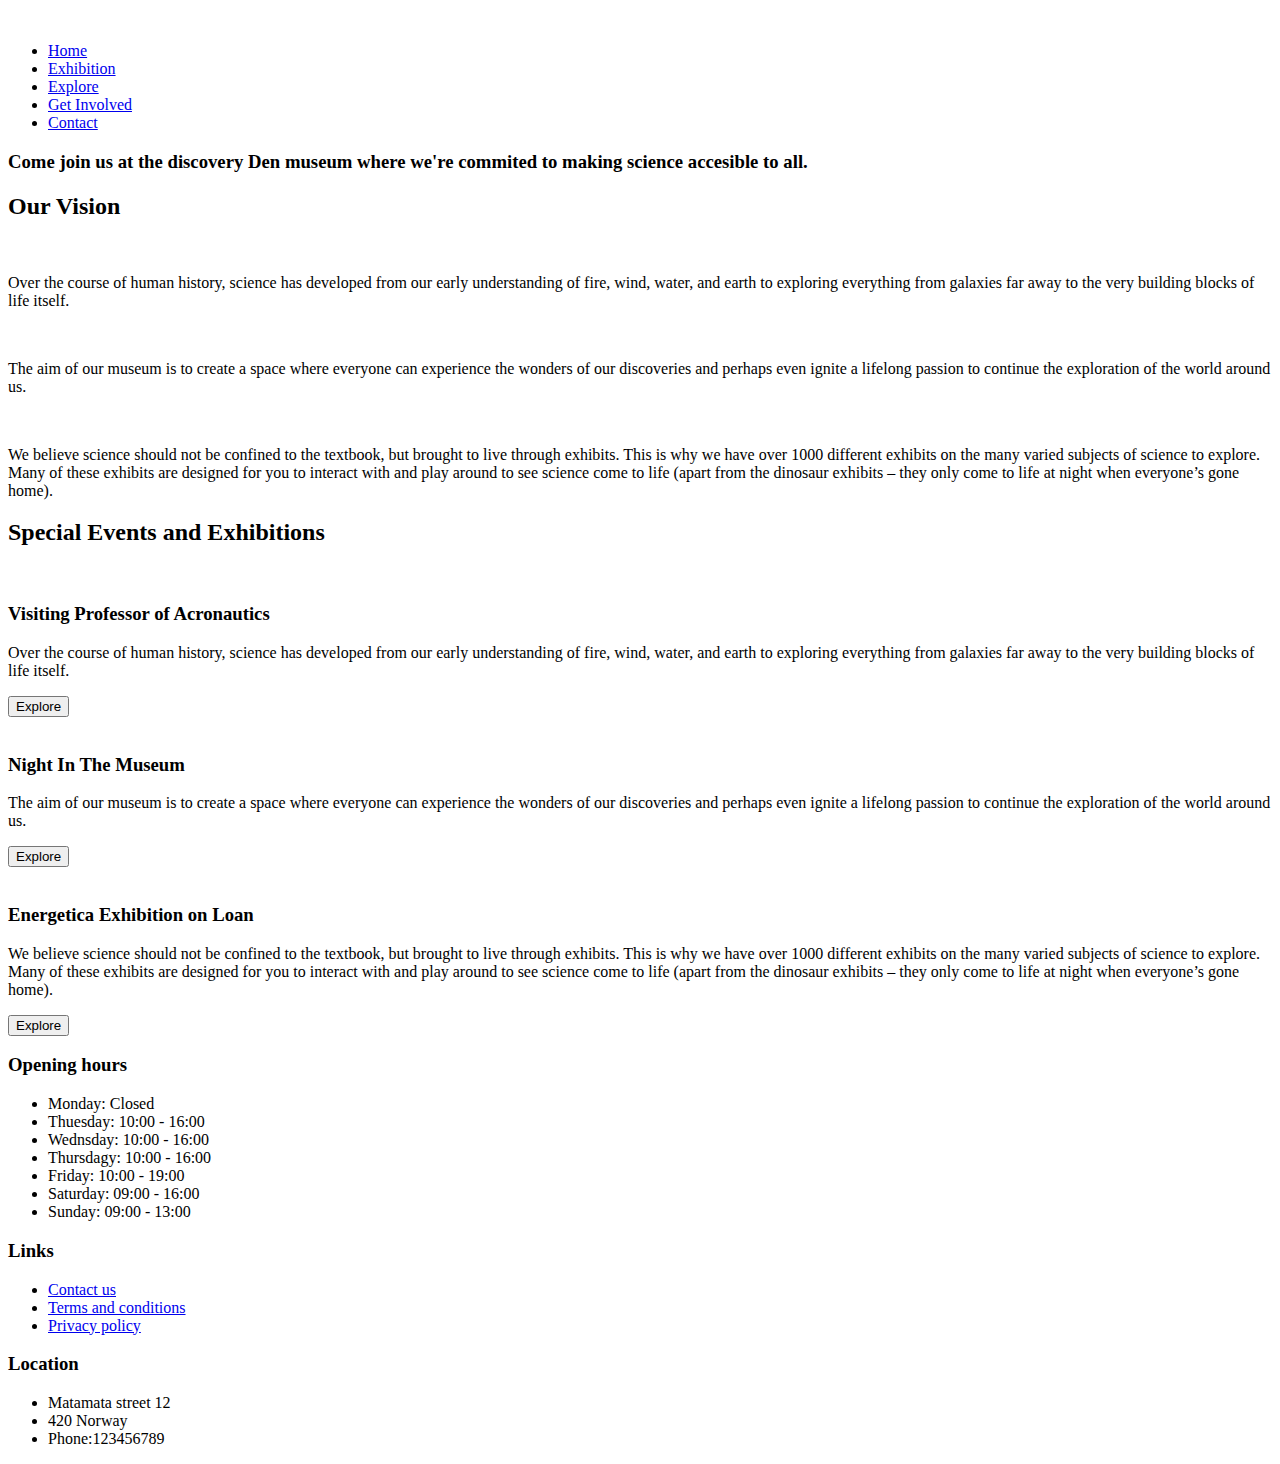
==== index.html @ b6ef4a78 "Commit 2" ====
<!DOCTYPE html>
<html lang="en">
<head>
    <meta charset="UTF-8">
    <meta name="viewport" content="width=device-width, initial-scale=1.0">
    <title>Discovery Den</title>
    <link rel="stylesheet" href="styles.css">
    <script src="https://kit.fontawesome.com/71af401eab.js" crossorigin="anonymous"></script>
</head>
<body>
    <header>
        <img src="" alt="">
        <nav>
            <ul>
                <li><a href="/index.html">Home</a></li>
                <li><a href="/exhibition.html">Exhibition</a></li>
                <li><a href="/explore.html">Explore</a></li>
                <li><a href="/get-involved.html">Get Involved</a></li>
                <li><a href="/contact.html">Contact</a></li>
            </ul>
        </nav>
    </header>

    <main>
        <section class="banner">
            <h3>Come join us at the discovery Den museum where we're commited to making science accesible to all.</h3>
        </section>

        <section class="titles">
            <h2>Our Vision</h2>
        </section>
        
        <article class="content-box1">
            <section class="image container">
                <img src="/images/joe-han-f5AFjRzB3zk-unsplash.jpg" alt="">
            </section>
            <section class="text container">
                <p>Over the course of human history, science has developed from our early understanding of fire, wind, water, and earth to exploring everything from galaxies far away to the very building blocks of life itself.</p>
            </section>
        </article>

        <article class="content-box2">
            <section class="image container">
                <img src="/images/reading-2762010_1280.jpg" alt="">
            </section>
            <section class="text container">
                <p>The aim of our museum is to create a space where everyone can experience the wonders of our discoveries and perhaps even ignite a lifelong passion to continue the exploration of the world around us.</p>
            </section>
        </article>

        <article class="content-box3">
            <section class="image container">
                <img src="/images/toa-heftiba-412579.jpg" alt="">
            </section>
            <section class="text container">
                <p>We believe science should not be confined to the textbook, but brought to live through exhibits. This is why we have over 1000 different exhibits on the many varied subjects of science to explore. Many of these exhibits are designed for you to interact with and play around to see science come to life (apart from the dinosaur exhibits – they only come to life at night when everyone’s gone home).</p>
            </section>
        </article>

        <section class="titles1">
            <h2>Special Events and Exhibitions</h2>
        </section>

        <article class="content-box4">
            <section class="image container">
                <img src="/images/luke-ellis-craven-400722.jpg" alt="">
            </section>
            <h3>Visiting Professor of Acronautics</h3>
            <section class="text container">
                <p>Over the course of human history, science has developed from our early understanding of fire, wind, water, and earth to exploring everything from galaxies far away to the very building blocks of life itself.</p>
            </section>
            <button class="explore-button">Explore</button>
        </article>

        <article class="content-box5">
            <section class="image container">
                <img src="/images/roberto-nickson-396152.jpg" alt="">
            </section>
            <h3>Night In The Museum</h3>
            <section class="text container">
                <p>The aim of our museum is to create a space where everyone can experience the wonders of our discoveries and perhaps even ignite a lifelong passion to continue the exploration of the world around us.</p>
            </section>
            <button class="explore-button">Explore</button>
        </article>

        <article class="content-box6">
            <section class="image container">
                <img src="/images/solstice-hannan-MKkA2KweNM0-unsplash.jpg" alt="">
            </section>
            <h3>Energetica Exhibition on Loan</h3>
            <section class="text container">
                <p>We believe science should not be confined to the textbook, but brought to live through exhibits. This is why we have over 1000 different exhibits on the many varied subjects of science to explore. Many of these exhibits are designed for you to interact with and play around to see science come to life (apart from the dinosaur exhibits – they only come to life at night when everyone’s gone home).</p>
            </section>
            <button class="explore-button">Explore</button>
        </article>
    </main>
    
    <footer>
        <section class="hours">
            <h3>Opening hours</h3>
            <ul>
                <li>Monday: Closed</li>
                <li>Thuesday: 10:00 - 16:00</li>
                <li>Wednsday: 10:00 - 16:00</li>
                <li>Thursdagy: 10:00 - 16:00</li>
                <li>Friday: 10:00 - 19:00</li>
                <li>Saturday: 09:00 - 16:00</li>
                <li>Sunday: 09:00 - 13:00</li>
            </ul>
        </section>

        <section class="links">
            <h3>Links</h3>
            <ul>
                <li><a href="contact.html">Contact us</a></li>
                <li><a href="terms.html">Terms and conditions</a></li>
                <li><a href="privacy.html">Privacy policy</a></li>
            </ul>
        </section>

        <section class="location">
            <h3>Location</h3>
            <ul>
                <li>Matamata street 12</li>
                <li>420 Norway</li>
                <li>Phone:123456789</li>
            </ul>
        </section>
    </footer>
</body>
</html>
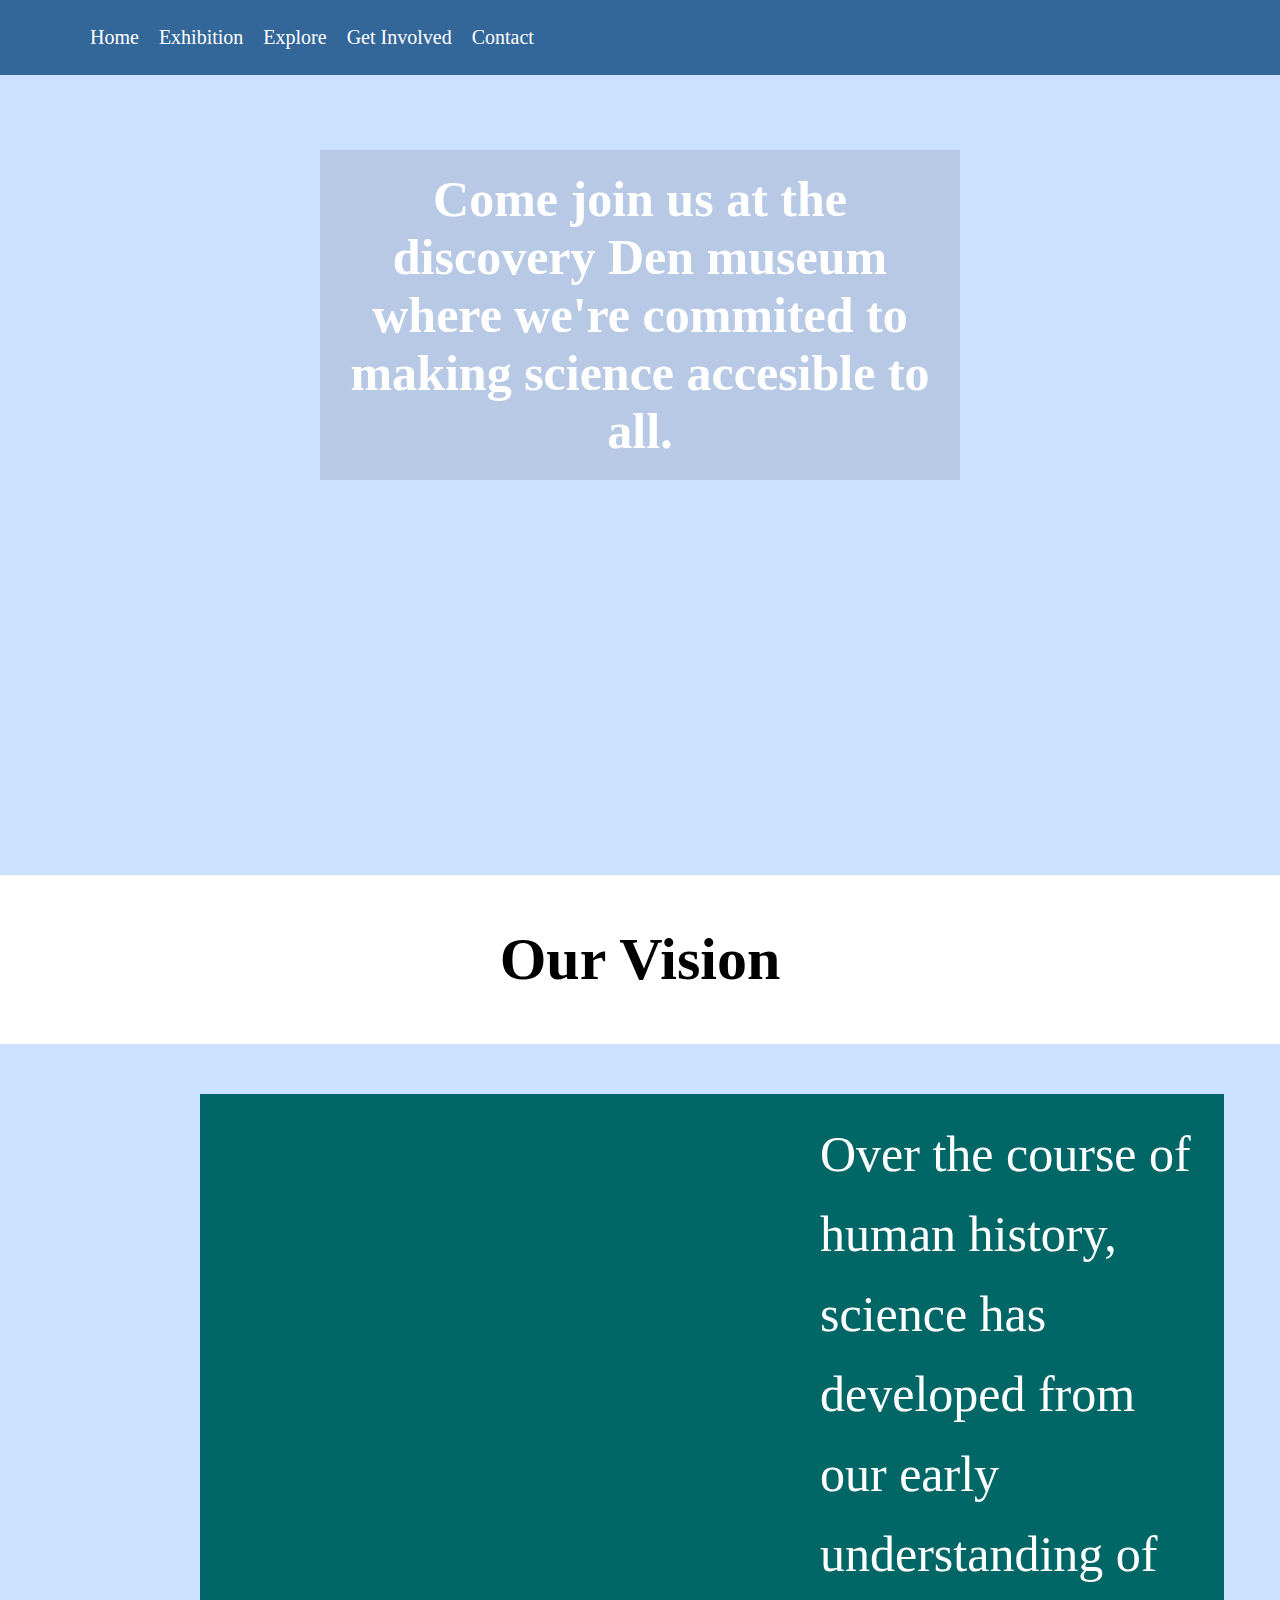
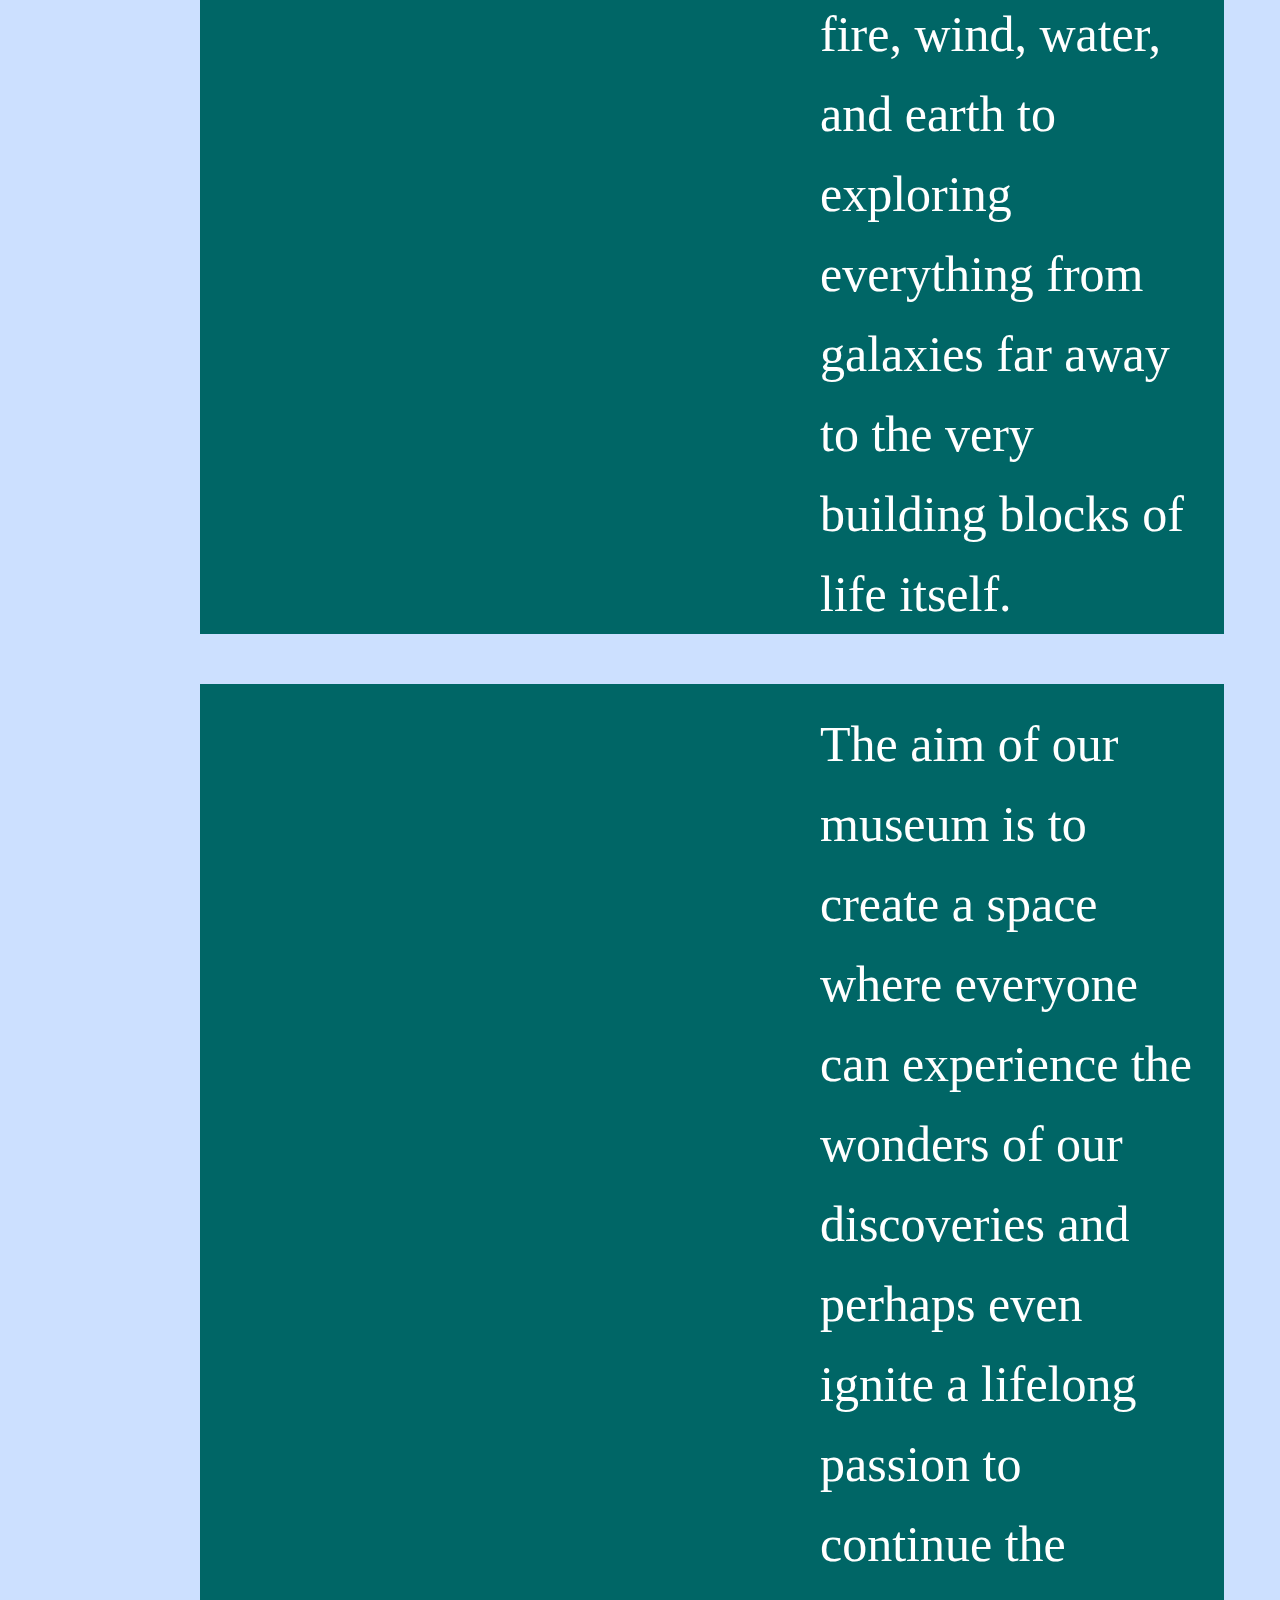
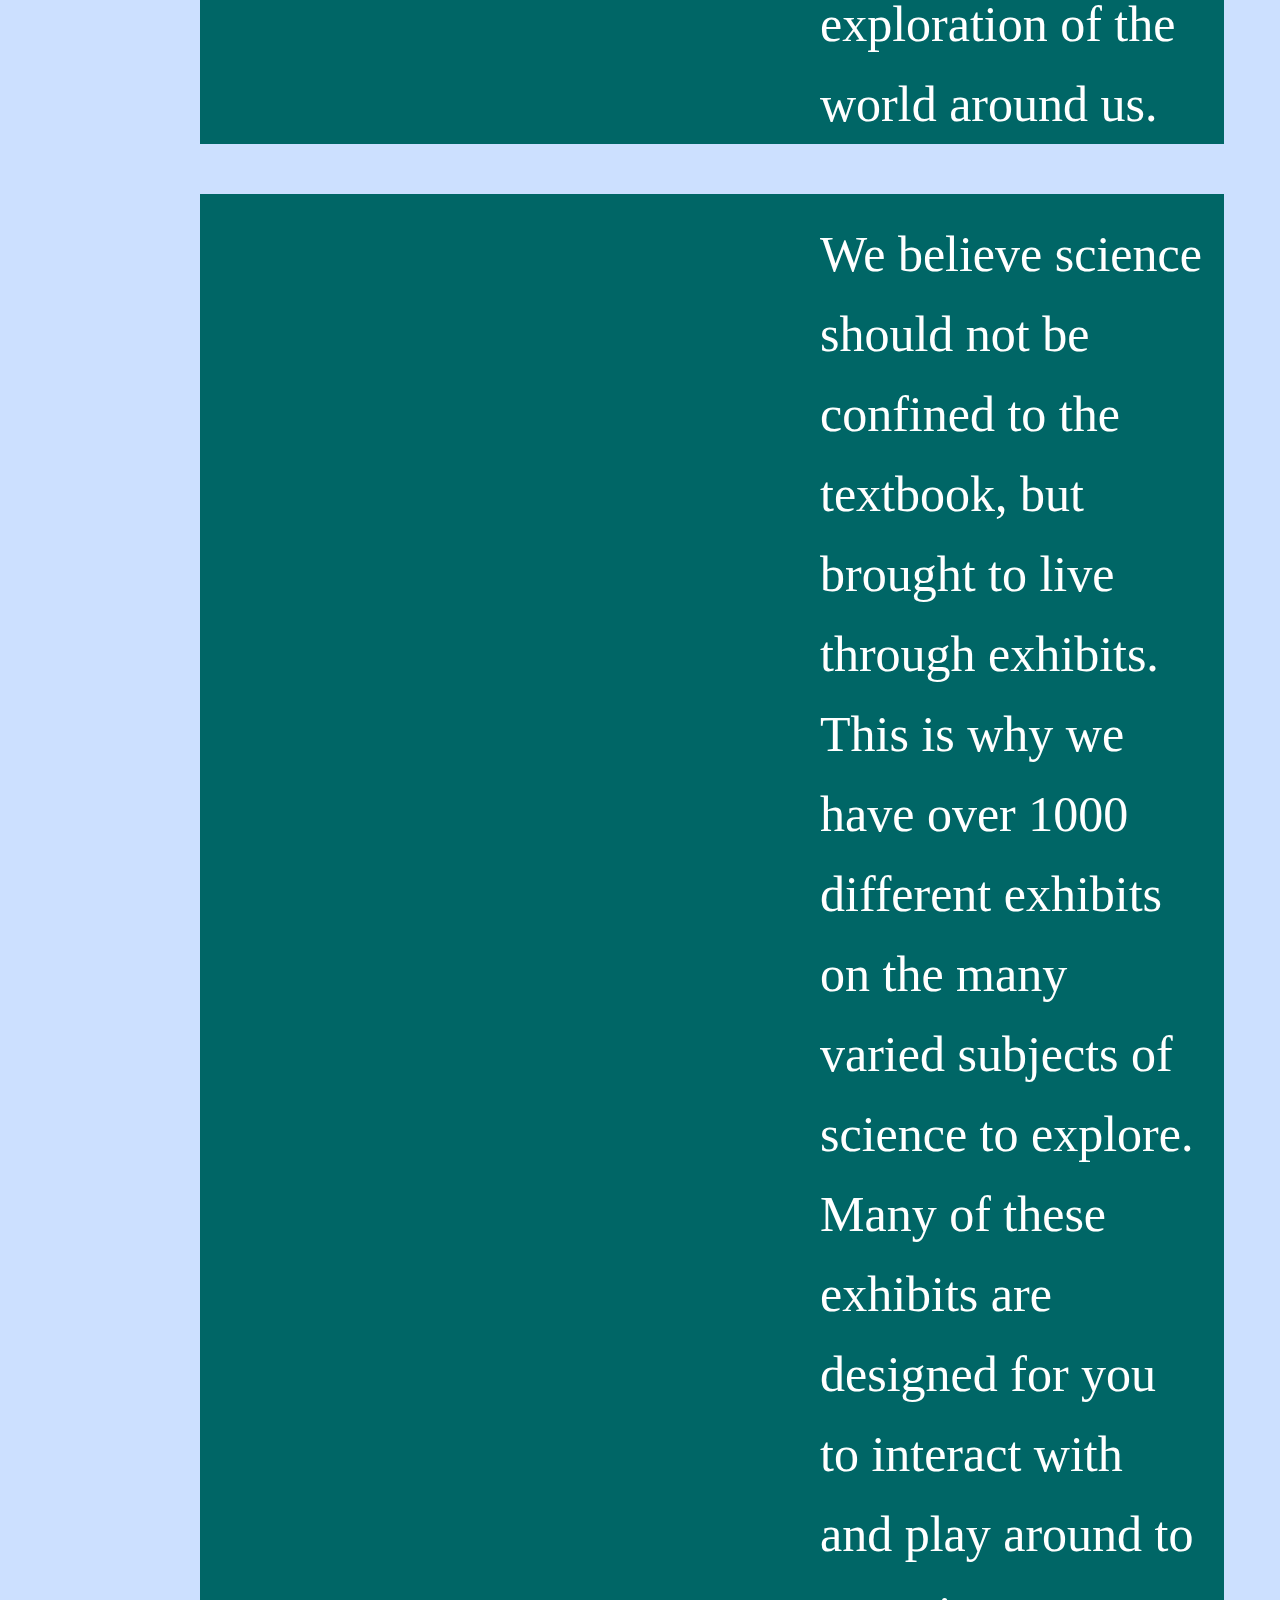
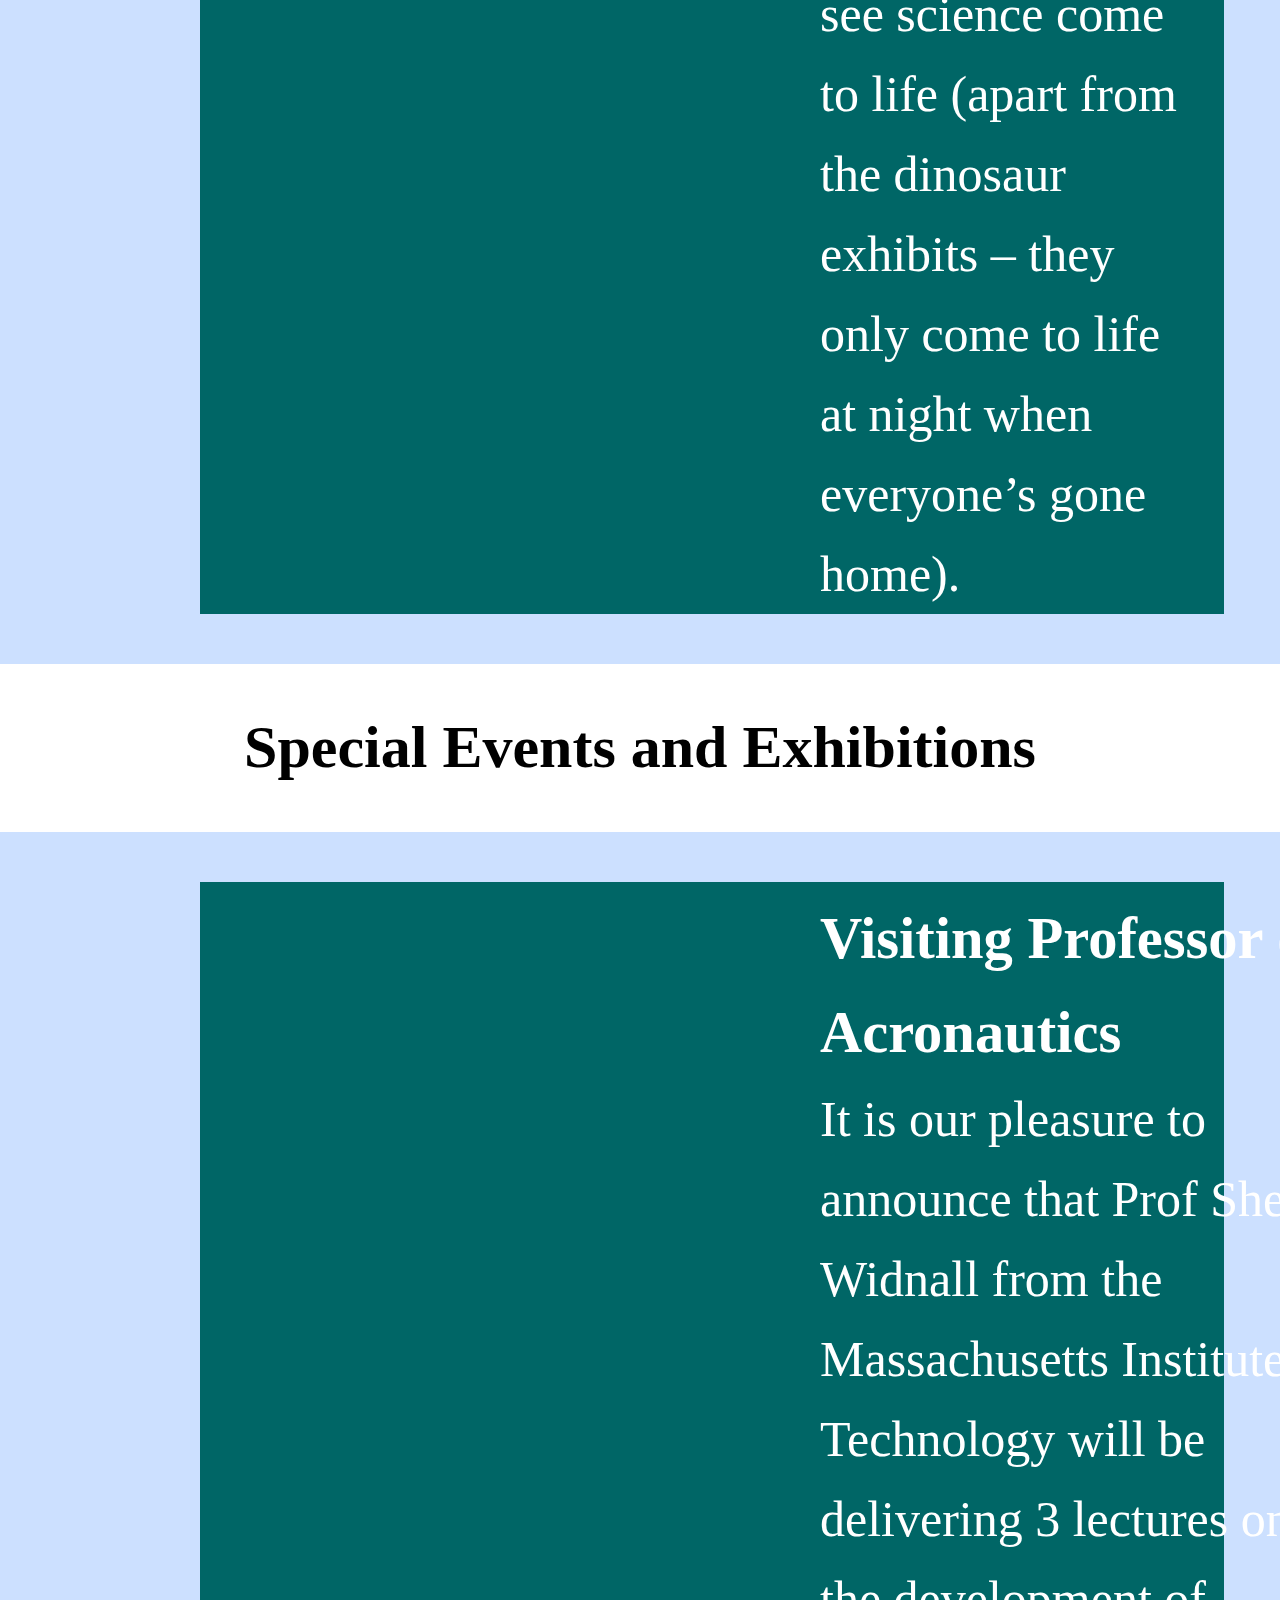
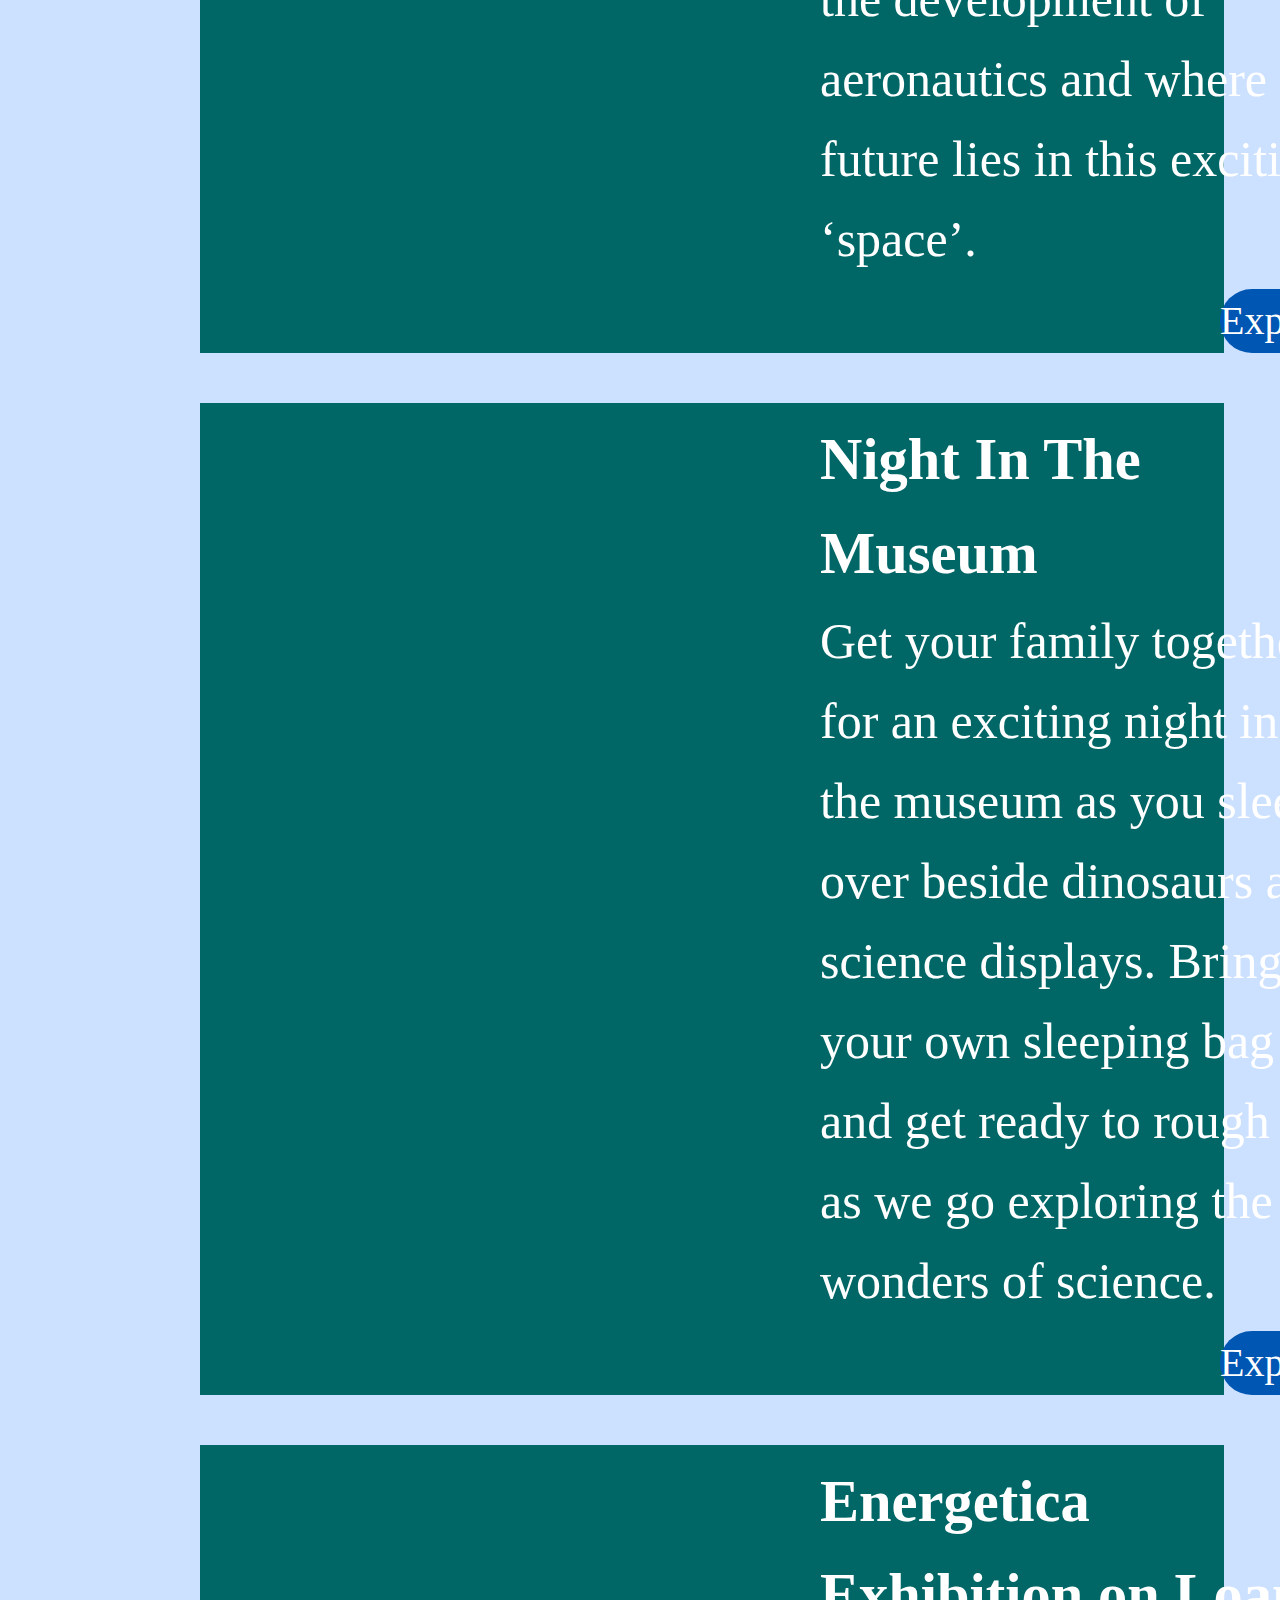
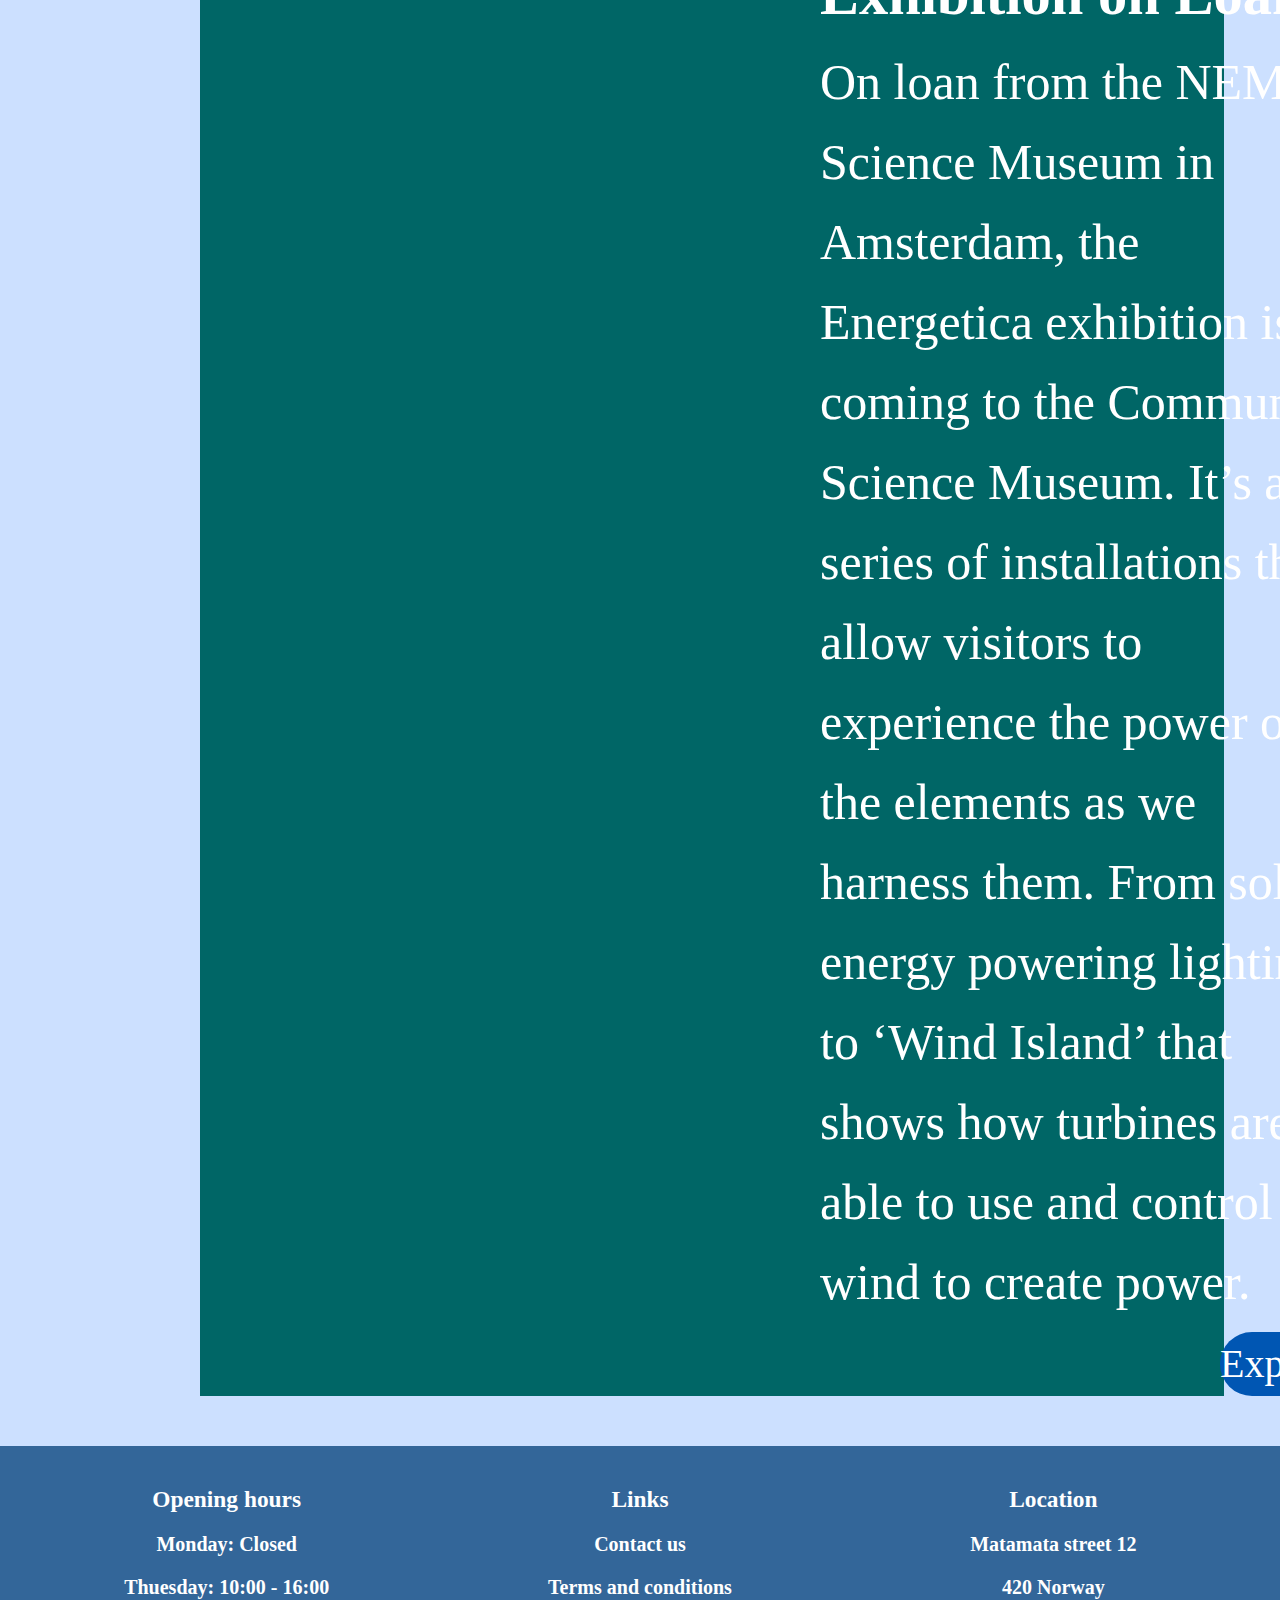
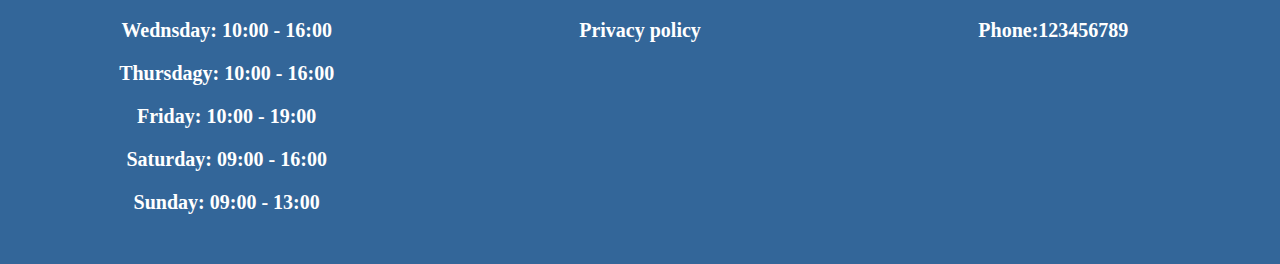
==== commit 618e7eb4: "sixth" ====
--- a/index.html
+++ b/index.html
@@ -9,7 +9,9 @@
 </head>
 <body>
     <header>
-        <img src="" alt="">
+        <div class="logo">
+            <img src="/images/Logo.png" alt="">
+        </div>
         <nav>
             <ul>
                 <li><a href="/index.html">Home</a></li>
@@ -23,108 +25,106 @@
 
     <main>
         <section class="banner">
-            <h3>Come join us at the discovery Den museum where we're commited to making science accesible to all.</h3>
+            <div class="banner-content">
+                <h1>Come join us at the discovery Den museum where we're commited to making science accesible to all.</h1>
+            </div>
+        </section>
+        
+        <section class="titles">
+        <h2>Our Vision</h2>
         </section>
 
-        <section class="titles">
-            <h2>Our Vision</h2>
-        </section>
-        
-        <article class="content-box1">
-            <section class="image container">
+        <article class="content-box">
+            <section class="image-container">
                 <img src="/images/joe-han-f5AFjRzB3zk-unsplash.jpg" alt="">
             </section>
-            <section class="text container">
+            <section class="text-container vision">
                 <p>Over the course of human history, science has developed from our early understanding of fire, wind, water, and earth to exploring everything from galaxies far away to the very building blocks of life itself.</p>
             </section>
         </article>
 
-        <article class="content-box2">
-            <section class="image container">
+        <article class="content-box">
+            <section class="image-container">
                 <img src="/images/reading-2762010_1280.jpg" alt="">
             </section>
-            <section class="text container">
+            <section class="text-container vision">
                 <p>The aim of our museum is to create a space where everyone can experience the wonders of our discoveries and perhaps even ignite a lifelong passion to continue the exploration of the world around us.</p>
             </section>
         </article>
 
-        <article class="content-box3">
-            <section class="image container">
+        <article class="content-box">
+            <section class="image-container">
                 <img src="/images/toa-heftiba-412579.jpg" alt="">
             </section>
-            <section class="text container">
+            <section class="text-container vision">
                 <p>We believe science should not be confined to the textbook, but brought to live through exhibits. This is why we have over 1000 different exhibits on the many varied subjects of science to explore. Many of these exhibits are designed for you to interact with and play around to see science come to life (apart from the dinosaur exhibits – they only come to life at night when everyone’s gone home).</p>
             </section>
         </article>
 
-        <section class="titles1">
+        <section class="titles">
             <h2>Special Events and Exhibitions</h2>
         </section>
 
-        <article class="content-box4">
-            <section class="image container">
+        <article class="content-box">
+            <section class="image-container">
                 <img src="/images/luke-ellis-craven-400722.jpg" alt="">
             </section>
-            <h3>Visiting Professor of Acronautics</h3>
-            <section class="text container">
-                <p>Over the course of human history, science has developed from our early understanding of fire, wind, water, and earth to exploring everything from galaxies far away to the very building blocks of life itself.</p>
+            <section class="text-container">
+                <h3>Visiting Professor of Acronautics</h3>
+                <p>It is our pleasure to announce that Prof Sheila Widnall from the Massachusetts Institute of Technology will be delivering 3 lectures on the development of aeronautics and where the future lies in this exciting ‘space’.</p>
+                <a href="/exhibition.html" class="explore-button">Explore</a>
             </section>
-            <button class="explore-button">Explore</button>
         </article>
 
-        <article class="content-box5">
-            <section class="image container">
+        <article class="content-box">
+            <section class="image-container">
                 <img src="/images/roberto-nickson-396152.jpg" alt="">
             </section>
-            <h3>Night In The Museum</h3>
-            <section class="text container">
-                <p>The aim of our museum is to create a space where everyone can experience the wonders of our discoveries and perhaps even ignite a lifelong passion to continue the exploration of the world around us.</p>
+            <section class="text-container">
+                <h3>Night In The Museum</h3>
+                <p>Get your family together for an exciting night in the museum as you sleep over beside dinosaurs and science displays. Bring your own sleeping bag and get ready to rough it as we go exploring the wonders of science.</p>
+                <a href="/exhibition.html" class="explore-button">Explore</a>
             </section>
-            <button class="explore-button">Explore</button>
         </article>
 
-        <article class="content-box6">
-            <section class="image container">
+        <article class="content-box">
+            <section class="image-container">
                 <img src="/images/solstice-hannan-MKkA2KweNM0-unsplash.jpg" alt="">
             </section>
-            <h3>Energetica Exhibition on Loan</h3>
-            <section class="text container">
-                <p>We believe science should not be confined to the textbook, but brought to live through exhibits. This is why we have over 1000 different exhibits on the many varied subjects of science to explore. Many of these exhibits are designed for you to interact with and play around to see science come to life (apart from the dinosaur exhibits – they only come to life at night when everyone’s gone home).</p>
+            <section class="text-container">
+                <h3>Energetica Exhibition on Loan</h3>
+                <p>On loan from the NEMO Science Museum in Amsterdam, the Energetica exhibition is coming to the Community Science Museum. It’s a series of installations that allow visitors to experience the power of the elements as we harness them. From solar energy powering lighting, to ‘Wind Island’ that shows how turbines are able to use and control wind to create power.</p>
+                <a href="/exhibition.html" class="explore-button">Explore</a>
             </section>
-            <button class="explore-button">Explore</button>
         </article>
     </main>
     
     <footer>
-        <section class="hours">
-            <h3>Opening hours</h3>
-            <ul>
-                <li>Monday: Closed</li>
-                <li>Thuesday: 10:00 - 16:00</li>
-                <li>Wednsday: 10:00 - 16:00</li>
-                <li>Thursdagy: 10:00 - 16:00</li>
-                <li>Friday: 10:00 - 19:00</li>
-                <li>Saturday: 09:00 - 16:00</li>
-                <li>Sunday: 09:00 - 13:00</li>
-            </ul>
-        </section>
-
-        <section class="links">
-            <h3>Links</h3>
-            <ul>
-                <li><a href="contact.html">Contact us</a></li>
-                <li><a href="terms.html">Terms and conditions</a></li>
-                <li><a href="privacy.html">Privacy policy</a></li>
-            </ul>
-        </section>
-
-        <section class="location">
-            <h3>Location</h3>
-            <ul>
-                <li>Matamata street 12</li>
-                <li>420 Norway</li>
-                <li>Phone:123456789</li>
-            </ul>
+        <section class="footer-container">
+            <div class="hours">
+                <h3>Opening hours</h3>
+                <p>Monday: Closed</p>
+                <p>Thuesday: 10:00 - 16:00</p>
+                <p>Wednsday: 10:00 - 16:00</p>
+                <p>Thursdagy: 10:00 - 16:00</p>
+                <p>Friday: 10:00 - 19:00</p>
+                <p>Saturday: 09:00 - 16:00</p>
+                <p>Sunday: 09:00 - 13:00</p>
+            </div>
+            <div class="links">
+                <h3>Links</h3>
+                <ul>
+                    <li><a href="contact.html">Contact us</a></li>
+                    <li><a href="terms.html">Terms and conditions</a></li>
+                    <li><a href="privacy.html">Privacy policy</a></li>
+                </ul>
+            </div>
+            <div class="location">
+                <h3>Location</h3>
+                <p>Matamata street 12</p>
+                <p>420 Norway</p>
+                <p>Phone:123456789</p>
+            </div>
         </section>
     </footer>
 </body>
--- a/styles.css
+++ b/styles.css
@@ -0,0 +1,109 @@
+@import url(/header.css);
+@import url(footer.css);
+body {
+    margin: 0;
+    background-color: #CCE0FF;
+}
+
+.banner { 
+    position: relative;
+    background-image: url(/images/exhibition-1863344_1920.jpg);
+    height: 800px;
+    background-size: cover;
+    color: white;
+    text-align: center;
+    background-position: 0 30%;
+}
+
+.banner-content {
+    position: absolute;
+    top: 30%;
+    left: 50%;
+    transform: translate(-50%, -50%);
+    padding: 20px;
+    background-color: rgba(0, 0, 0, 0.1);
+    max-width: 50%;
+}
+
+.banner-content h1 {
+    font-size: 50px;
+    margin: 0;
+}
+
+.titles {
+    display: flex;
+    justify-content: center;
+    background-color: white;
+    color: black;
+    text-align: center;
+    width: 100%;
+    font-size: 40px;
+    margin-bottom: 50px;
+}
+
+.content-box {
+    display: flex;
+    align-items: stretch;
+    margin-bottom: 20px;
+    max-width: 80%;
+    background-color: #006666;
+    margin-left: 200px;
+    margin-bottom: 50px;
+}
+
+.image-container img {
+    display: flex; 
+    flex: 0 0 30%; 
+    width: 500px;
+    height: auto;
+}
+
+.text-container {
+    display: flex;
+    flex-direction: column;
+    padding: 0 20px;
+    font-size: 50px;
+    width: 50%;
+    margin-left: 100px;
+    line-height: 1.6;
+    color: white;
+}
+
+.text-container p {
+    margin: 0;
+}
+
+h3 {
+    margin: 0;
+    margin-top: 10px;
+}
+
+.text-container:last-of-type {
+    width: 80%;
+}
+
+
+
+.vision {
+    margin-top: 20px;
+}
+
+.explore-button {
+    margin-left: 400px;
+    margin-top: 10px;
+    width: 20%;
+    font-size: 40px;
+    text-align: center;
+    color: white;
+    background-color: #0056b3;
+    border: none;
+    border-radius: 50px;
+    cursor: pointer;
+    transition: background-color 0.3s ease;
+    text-decoration: none;
+}
+
+.explore-button:hover {
+    background-color: #0760d4;
+}
+
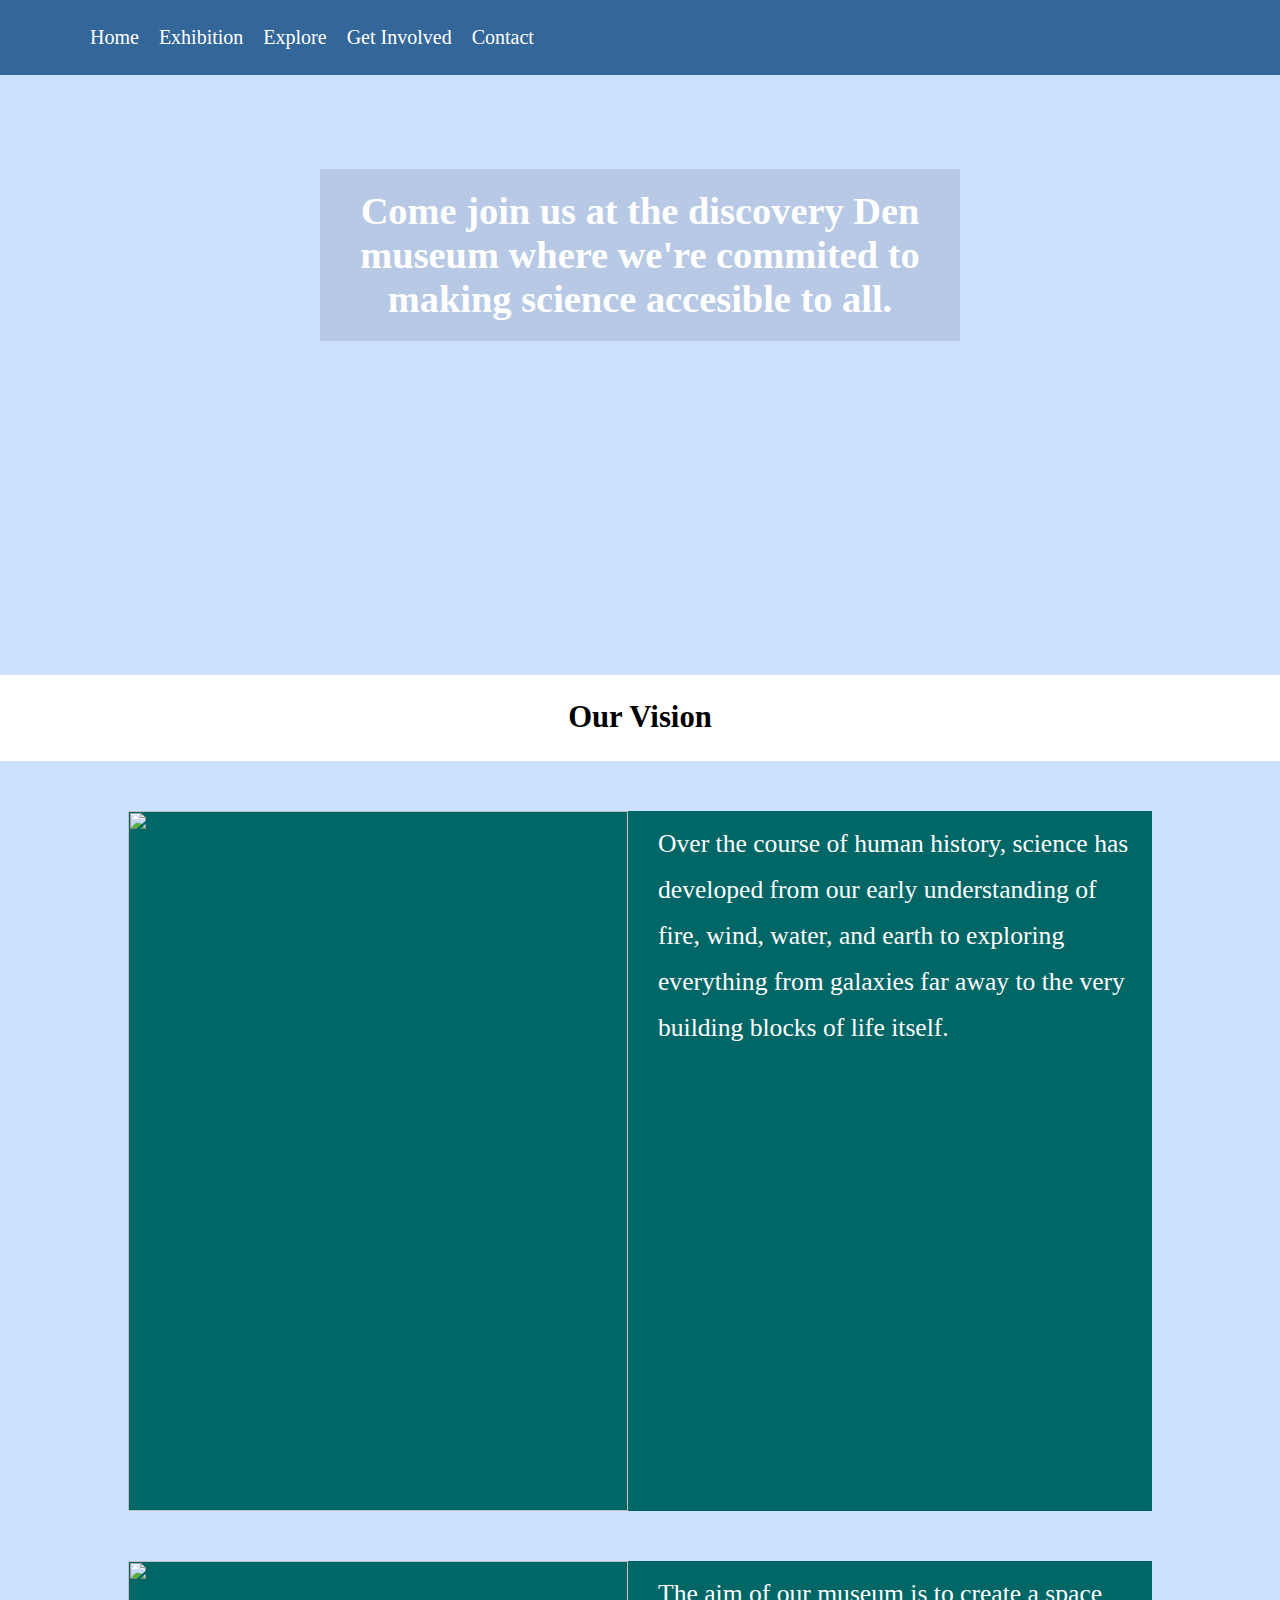
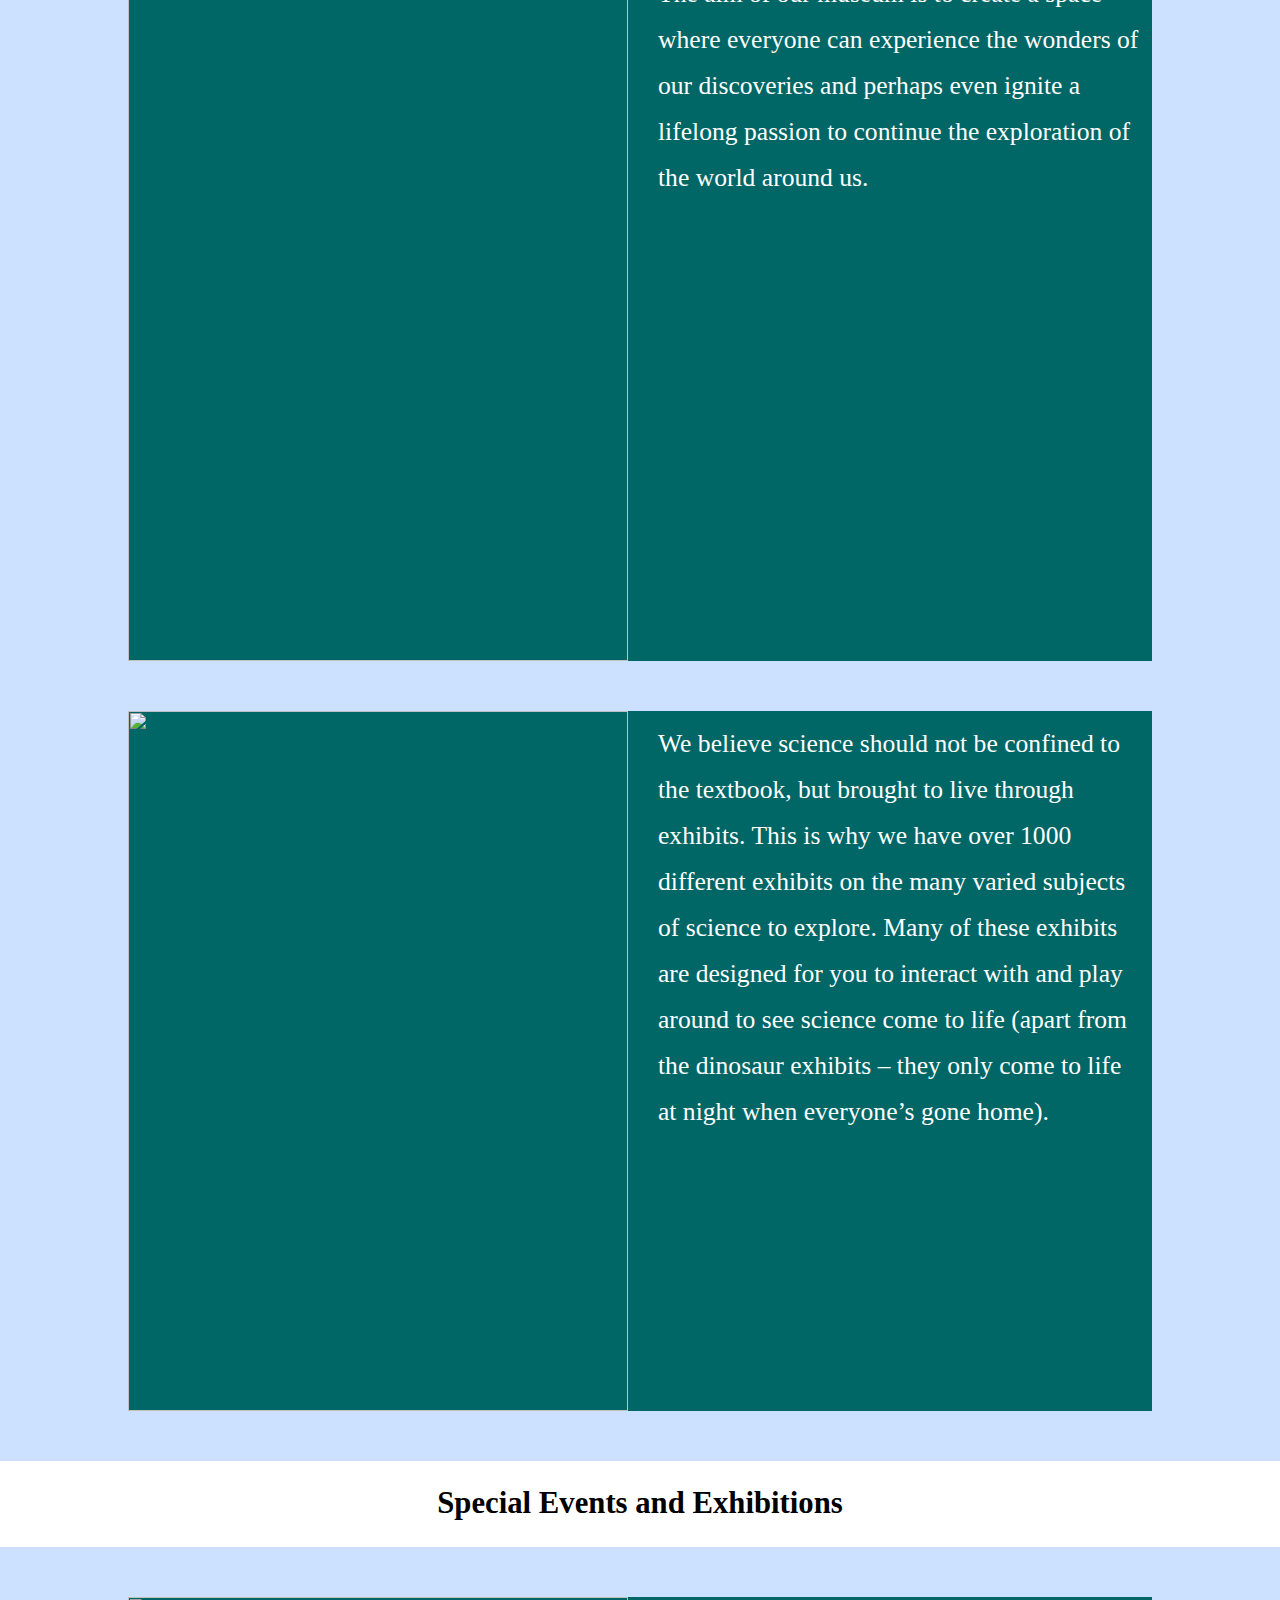
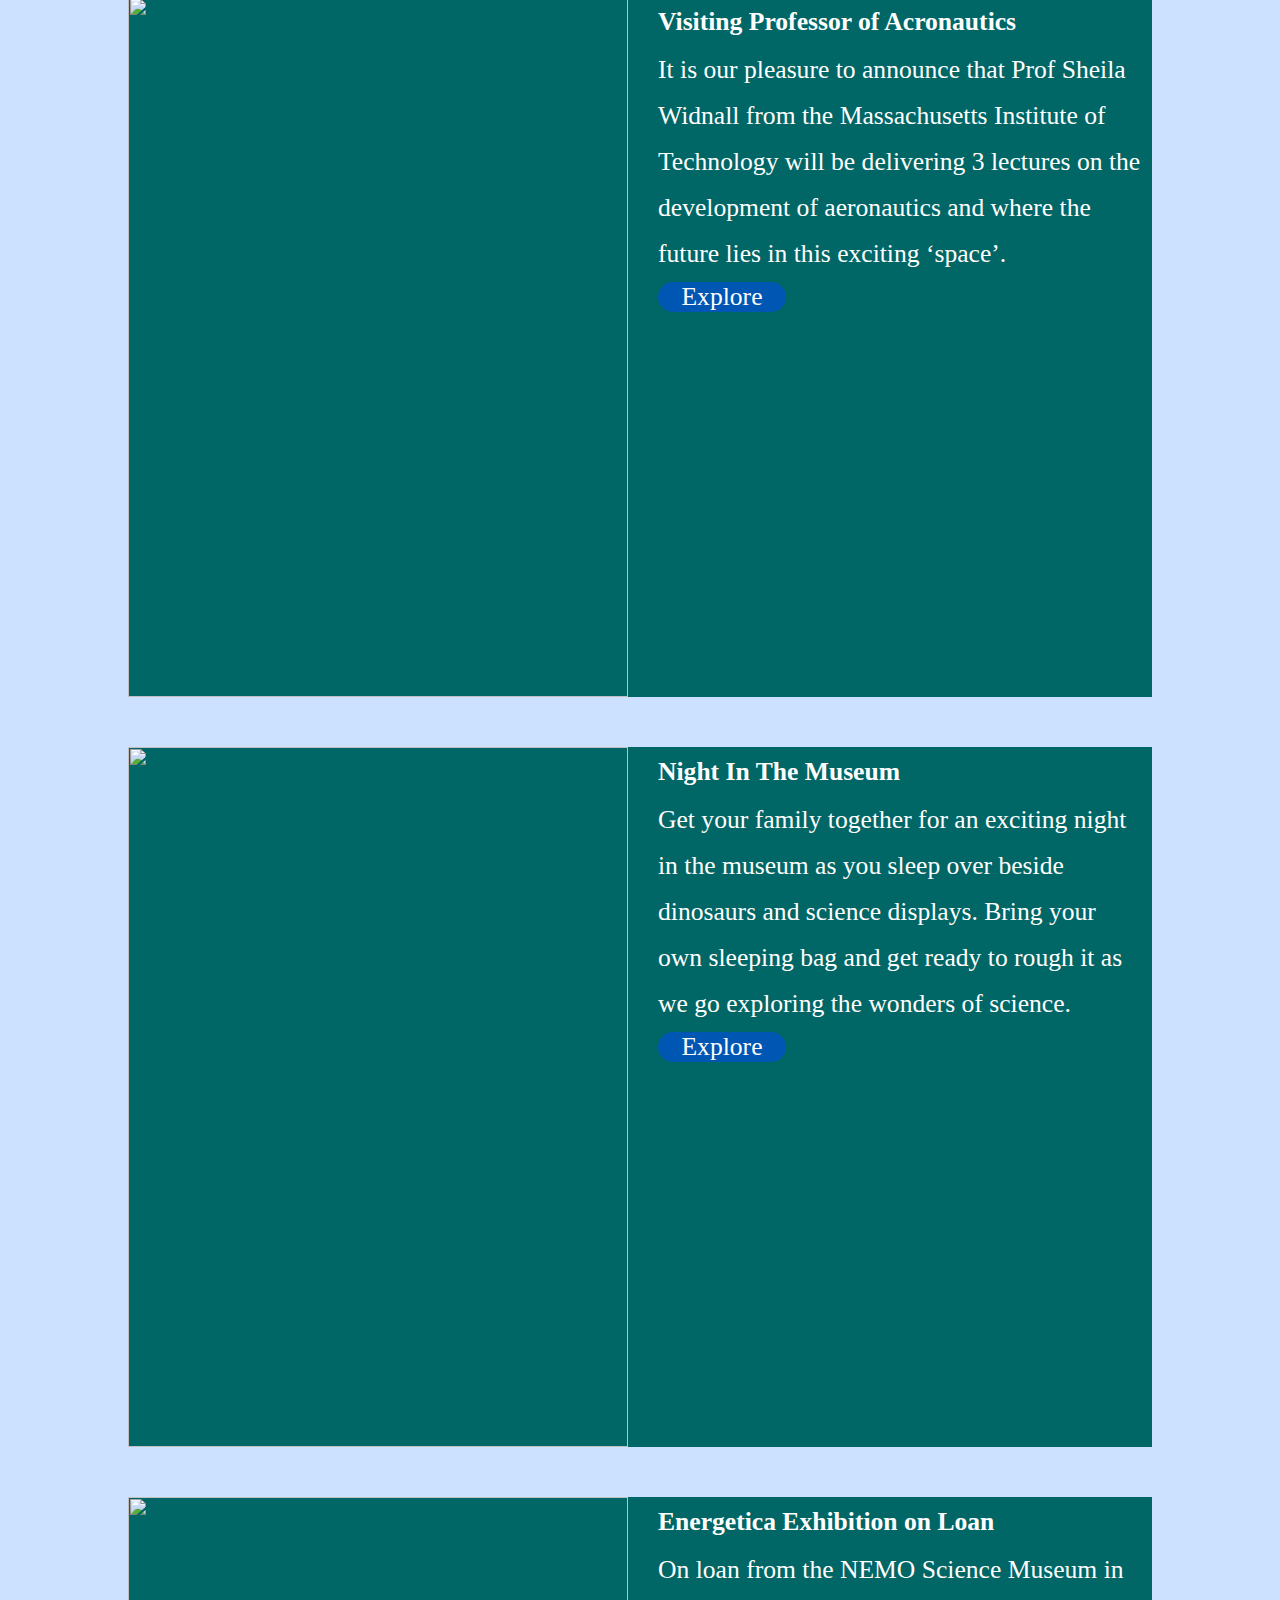
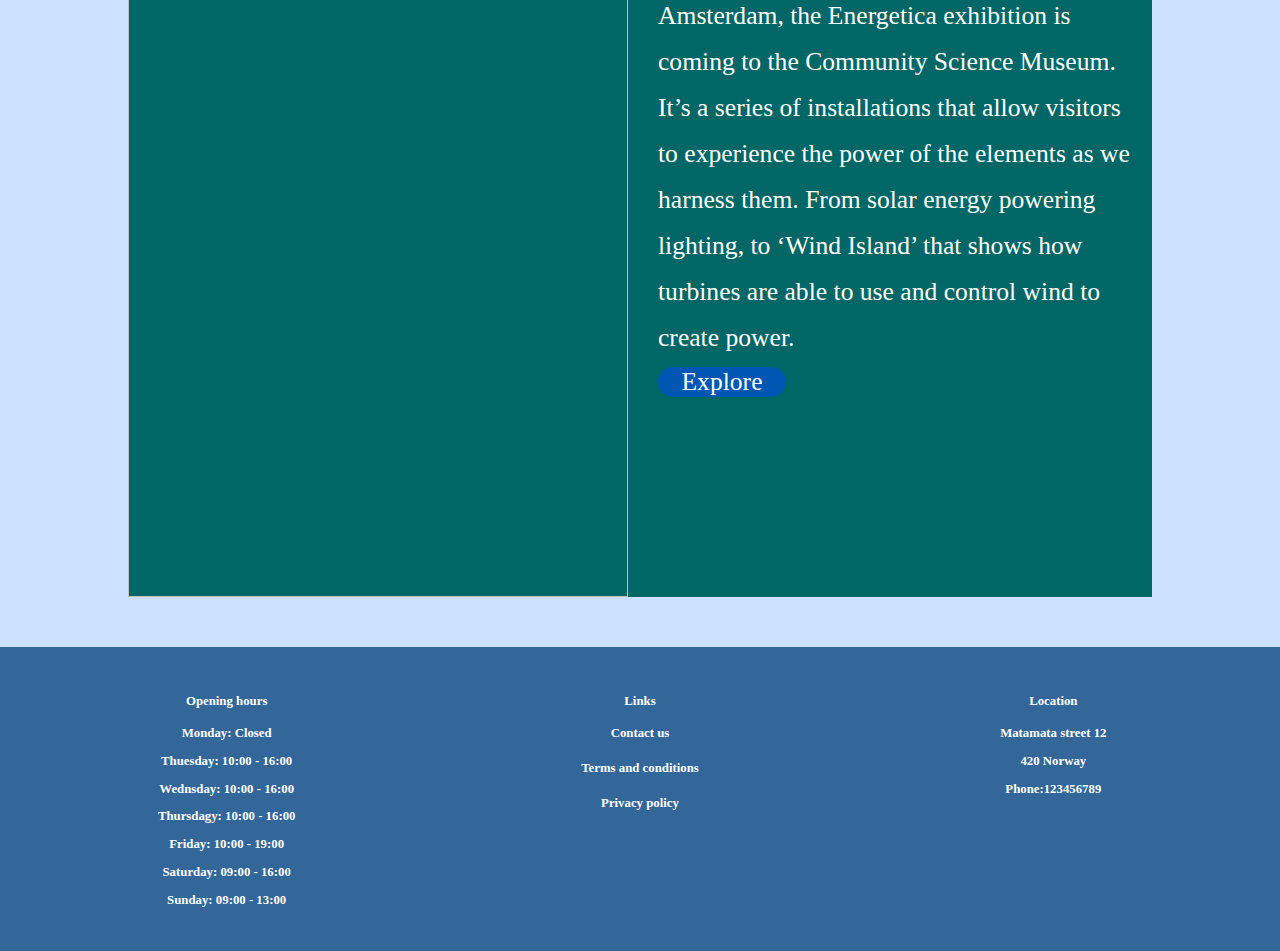
==== commit 5e61675f: "eleventh" ====
--- a/index.html
+++ b/index.html
@@ -4,7 +4,7 @@
     <meta charset="UTF-8">
     <meta name="viewport" content="width=device-width, initial-scale=1.0">
     <title>Discovery Den</title>
-    <link rel="stylesheet" href="styles.css">
+    <link rel="stylesheet" href="index.css">
     <script src="https://kit.fontawesome.com/71af401eab.js" crossorigin="anonymous"></script>
 </head>
 <body>
@@ -12,6 +12,10 @@
         <div class="logo">
             <img src="/images/Logo.png" alt="">
         </div>
+        <input type="checkbox" id="menu-toggle" class="menu-toggle">
+        <label for="menu-toggle" class="hamburger">
+            <i class="fas fa-bars"></i>
+        </label>
         <nav>
             <ul>
                 <li><a href="/index.html">Home</a></li>
@@ -69,6 +73,7 @@
             <section class="image-container">
                 <img src="/images/luke-ellis-craven-400722.jpg" alt="">
             </section>
+            
             <section class="text-container">
                 <h3>Visiting Professor of Acronautics</h3>
                 <p>It is our pleasure to announce that Prof Sheila Widnall from the Massachusetts Institute of Technology will be delivering 3 lectures on the development of aeronautics and where the future lies in this exciting ‘space’.</p>
@@ -102,7 +107,7 @@
     <footer>
         <section class="footer-container">
             <div class="hours">
-                <h3>Opening hours</h3>
+                <h4>Opening hours</h4>
                 <p>Monday: Closed</p>
                 <p>Thuesday: 10:00 - 16:00</p>
                 <p>Wednsday: 10:00 - 16:00</p>
@@ -112,7 +117,7 @@
                 <p>Sunday: 09:00 - 13:00</p>
             </div>
             <div class="links">
-                <h3>Links</h3>
+                <h4>Links</h4>
                 <ul>
                     <li><a href="contact.html">Contact us</a></li>
                     <li><a href="terms.html">Terms and conditions</a></li>
@@ -120,7 +125,7 @@
                 </ul>
             </div>
             <div class="location">
-                <h3>Location</h3>
+                <h4>Location</h4>
                 <p>Matamata street 12</p>
                 <p>420 Norway</p>
                 <p>Phone:123456789</p>
--- a/index.css
+++ b/index.css
@@ -0,0 +1,155 @@
+@import url(/header.css);
+@import url(footer.css);
+@import url(styles.css);
+
+.banner { 
+    position: relative;
+    background-image: url(/images/exhibition-1863344_1920.jpg);
+    width: 100%;
+    height: 600px;
+    background-size: cover;
+    color: white;
+    text-align: center;
+    background-position: 0 30%;
+    z-index: 1;
+}
+
+.banner-content {
+    position: absolute;
+    top: 30%;
+    left: 50%;
+    transform: translate(-50%, -50%);
+    padding: 20px;
+    background-color: rgba(0, 0, 0, 0.1);
+    max-width: 50%;
+}
+
+.banner-content h1 {
+    font-size: 3vw;
+    margin: 0;
+}
+
+.content-box {
+    position: relative;
+    display: flex;
+    margin-bottom: 20px;
+    max-width: 80%;
+    background-color: #006666;
+    margin: 0 auto;
+    margin-bottom: 50px;
+}
+
+.image-container img {
+    display: block; 
+    width: 500px;
+    height: 700px;
+    object-fit: cover;
+}
+
+.text-container {
+    display: flex;
+    flex-direction: column;
+    padding-left: 30px;
+    color: white;
+    padding-right: 10px ;
+}
+
+.text-container h3 {
+    margin-top: 10px;
+    font-size: 2vw;
+    margin-bottom: 0;
+}
+
+.text-container p {
+    width: 100%;
+    margin-top: 10px;
+    font-size: 2vw;
+    line-height: 1.8;
+    margin-bottom: 5px;
+}
+
+.explore-button {
+    display: flex;
+    justify-content: center;
+    align-items: center;
+    color: white;
+    background-color: #0056b3;
+    border: none;
+    cursor: pointer;
+    transition: background-color 0.3s ease;
+    text-decoration: none;
+    width: 10vw;
+    font-size: 2vw;
+    border-radius: 50px;
+
+}
+
+.explore-button:hover {
+    background-color: #0760d4;
+}
+
+
+@media screen and (max-width: 1265px) {
+    .banner { 
+        height: 400px;
+        
+    }
+    .image-container img {
+        width: 400px;
+        height: 600px;
+    }
+}
+
+@media screen and (max-width: 1090px) {
+    .content-box{
+        max-width:80%;
+    }
+    .image-container img {
+        width: 350px;
+        height: 500px;
+    }
+}
+
+@media screen and (max-width: 900px) {
+    .banner { 
+        height: 300px;
+    }
+    .image-container img {
+        width: 340px;
+        height: 420px;   
+    }
+    .text-container {
+        padding-left: 10px;
+    }
+}
+
+@media screen and (max-width: 750px) {
+    .content-box {
+        margin-bottom: 20px;
+    }
+    
+    .image-container img {
+        width: 240px;
+        height: 320px;
+    }
+}
+
+@media screen and (max-width: 600px) {
+    .banner { 
+        height: 200px;
+    }
+    .image-container img {
+        width: 200px;
+        height: 280px;
+    }
+}
+
+@media screen and (max-width: 450px) {
+    .banner { 
+        height: 150px;
+    }
+    .image-container img {
+        width: 150px;
+        height: 200px;
+    }
+}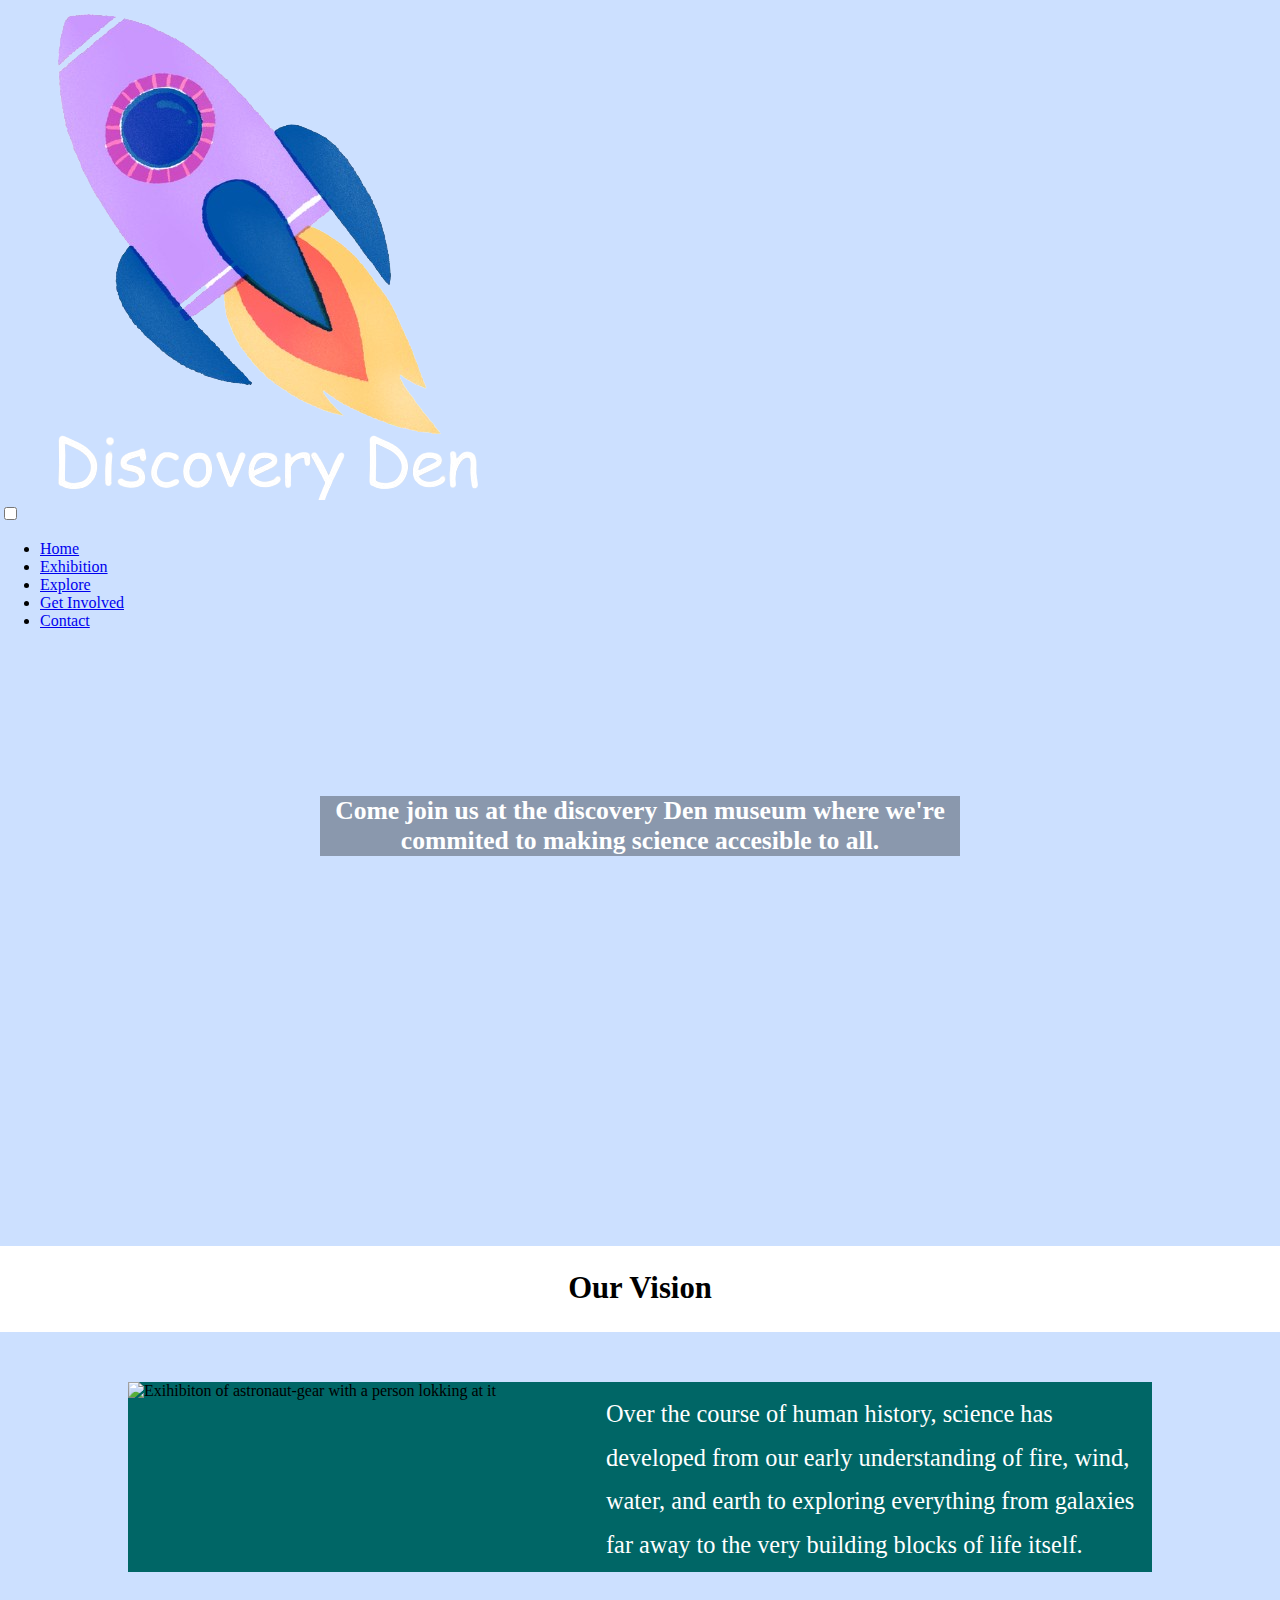
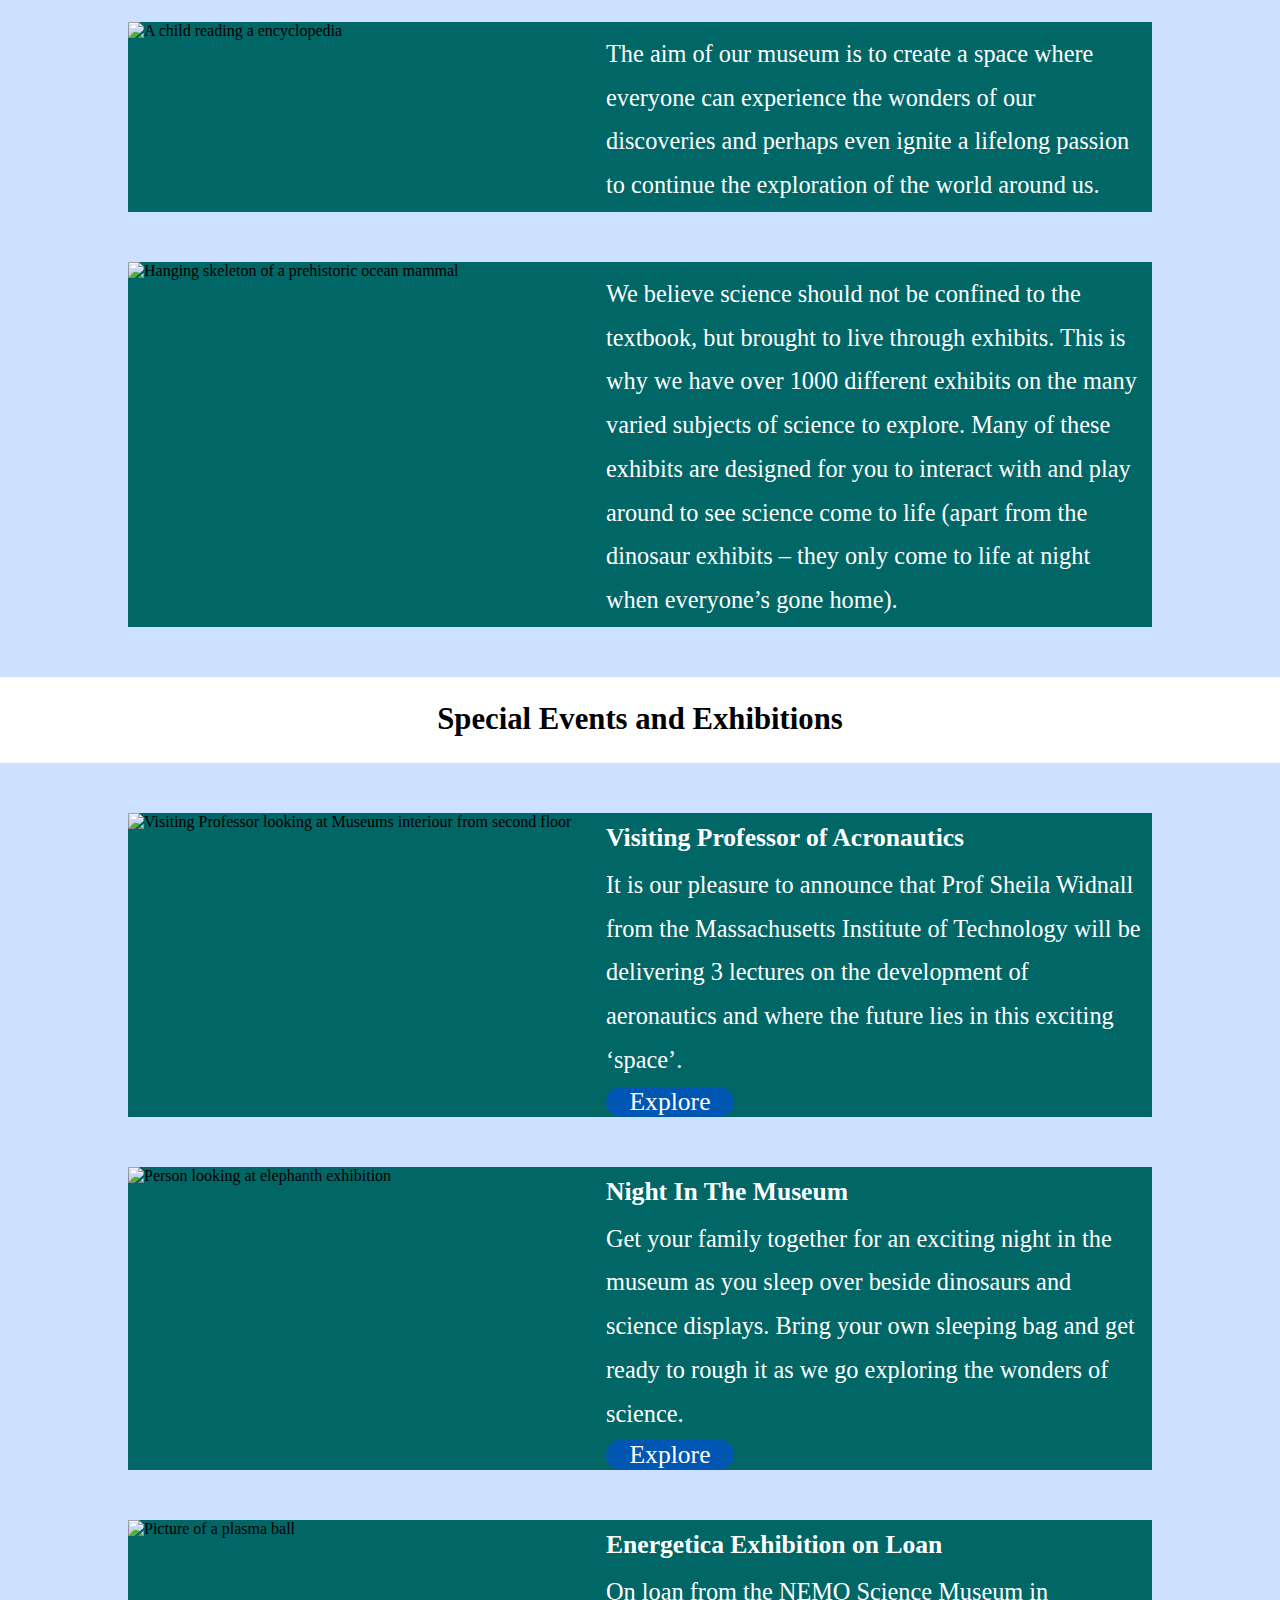
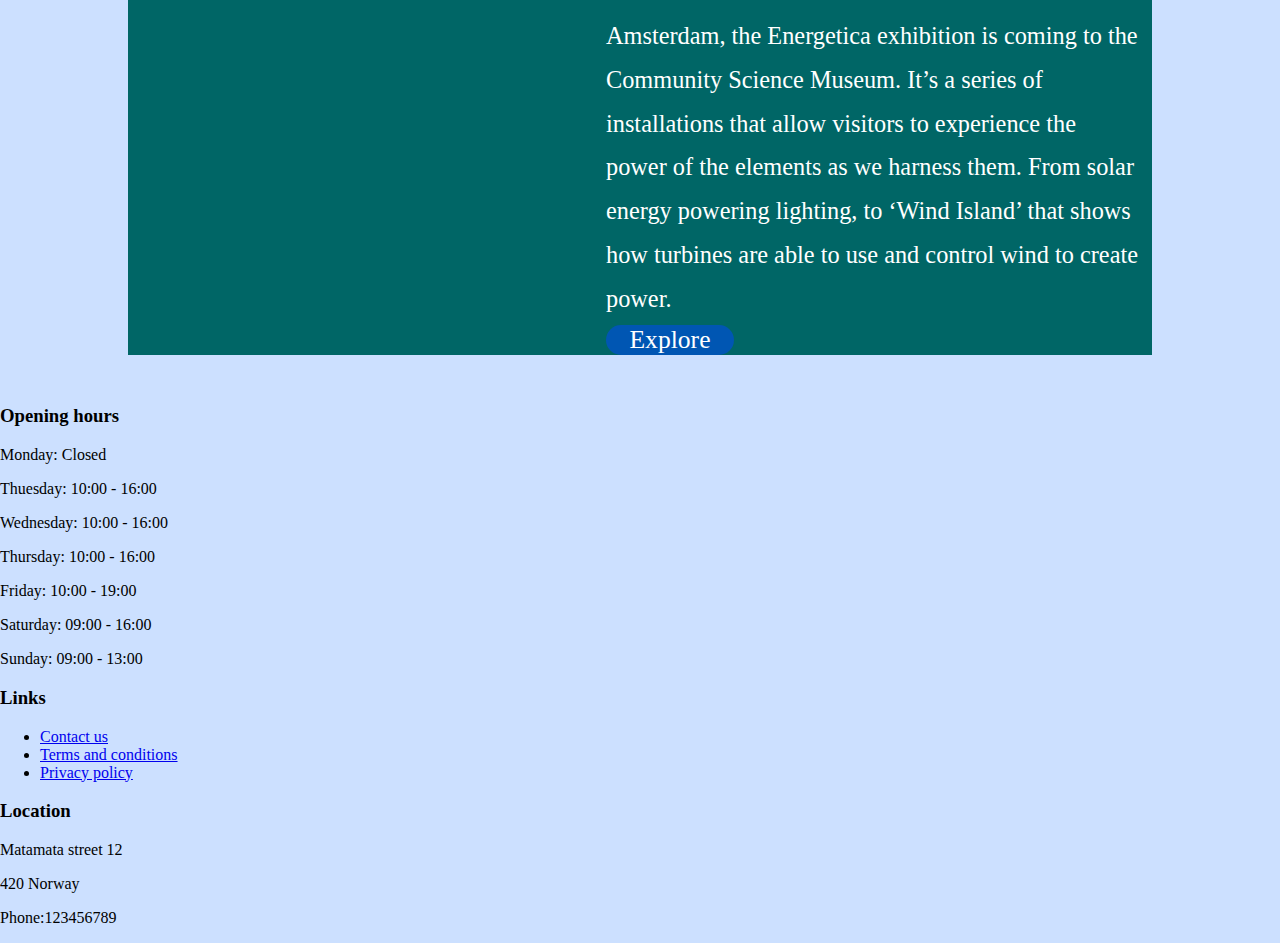
==== commit 6ded5ff7: "trying to fix visibility on Github" ====
--- a/index.html
+++ b/index.html
@@ -4,25 +4,26 @@
     <meta charset="UTF-8">
     <meta name="viewport" content="width=device-width, initial-scale=1.0">
     <title>Discovery Den</title>
-    <link rel="stylesheet" href="index.css">
+    <link rel="stylesheet" href="/Css/index.css">
+    <link rel="icon" href="/images/Logo.png">
     <script src="https://kit.fontawesome.com/71af401eab.js" crossorigin="anonymous"></script>
 </head>
 <body>
     <header>
         <div class="logo">
-            <img src="/images/Logo.png" alt="">
+            <img src="/images/discoveryden-logo.png" alt="A logo of a rocket with text saying Discovery Den">
         </div>
         <input type="checkbox" id="menu-toggle" class="menu-toggle">
         <label for="menu-toggle" class="hamburger">
-            <i class="fas fa-bars"></i>
+            <i class="fas fa-bars" style="color: white;"></i>
         </label>
         <nav>
             <ul>
-                <li><a href="/index.html">Home</a></li>
-                <li><a href="/exhibition.html">Exhibition</a></li>
-                <li><a href="/explore.html">Explore</a></li>
-                <li><a href="/get-involved.html">Get Involved</a></li>
-                <li><a href="/contact.html">Contact</a></li>
+                <li><a href="index.html">Home</a></li>
+                <li><a href="exhibition.html">Exhibition</a></li>
+                <li><a href="explore.html">Explore</a></li>
+                <li><a href="get-involved.html">Get Involved</a></li>
+                <li><a href="contact.html">Contact</a></li>
             </ul>
         </nav>
     </header>
@@ -38,86 +39,85 @@
         <h2>Our Vision</h2>
         </section>
 
-        <article class="content-box">
-            <section class="image-container">
-                <img src="/images/joe-han-f5AFjRzB3zk-unsplash.jpg" alt="">
-            </section>
-            <section class="text-container vision">
+        <section class="content-box">
+            <div class="image-container">
+                <img src="/images/joe-han-f5AFjRzB3zk-unsplash.jpg" alt="Exihibiton of astronaut-gear with a person lokking at it">
+            </div>
+            <div class="text-container">
                 <p>Over the course of human history, science has developed from our early understanding of fire, wind, water, and earth to exploring everything from galaxies far away to the very building blocks of life itself.</p>
-            </section>
-        </article>
+            </div>
+        </section>
 
-        <article class="content-box">
-            <section class="image-container">
-                <img src="/images/reading-2762010_1280.jpg" alt="">
-            </section>
-            <section class="text-container vision">
+        <section class="content-box">
+            <div class="image-container">
+                <img src="/images/reading-2762010_1280.jpg" alt="A child reading a encyclopedia">
+            </div>
+            <div class="text-container">
                 <p>The aim of our museum is to create a space where everyone can experience the wonders of our discoveries and perhaps even ignite a lifelong passion to continue the exploration of the world around us.</p>
-            </section>
-        </article>
+            </div>
+        </section>
 
-        <article class="content-box">
-            <section class="image-container">
-                <img src="/images/toa-heftiba-412579.jpg" alt="">
-            </section>
-            <section class="text-container vision">
+        <section class="content-box">
+            <div class="image-container">
+                <img src="/images/toa-heftiba-412579.jpg" alt="Hanging skeleton of a prehistoric ocean mammal">
+            </div>
+            <div class="text-container">
                 <p>We believe science should not be confined to the textbook, but brought to live through exhibits. This is why we have over 1000 different exhibits on the many varied subjects of science to explore. Many of these exhibits are designed for you to interact with and play around to see science come to life (apart from the dinosaur exhibits – they only come to life at night when everyone’s gone home).</p>
-            </section>
-        </article>
+            </div>
+        </section>
 
         <section class="titles">
             <h2>Special Events and Exhibitions</h2>
         </section>
 
-        <article class="content-box">
-            <section class="image-container">
-                <img src="/images/luke-ellis-craven-400722.jpg" alt="">
-            </section>
-            
-            <section class="text-container">
+        <section class="content-box">
+            <div class="image-container">
+                <img src="/images/luke-ellis-craven-400722.jpg" alt="Visiting Professor looking at Museums interiour from second floor">
+            </div>
+            <div class="text-container">
                 <h3>Visiting Professor of Acronautics</h3>
                 <p>It is our pleasure to announce that Prof Sheila Widnall from the Massachusetts Institute of Technology will be delivering 3 lectures on the development of aeronautics and where the future lies in this exciting ‘space’.</p>
-                <a href="/exhibition.html" class="explore-button">Explore</a>
-            </section>
-        </article>
+                <a href="exhibition.html" class="explore-button">Explore</a>
+            </div>
+        </section>
 
-        <article class="content-box">
-            <section class="image-container">
-                <img src="/images/roberto-nickson-396152.jpg" alt="">
-            </section>
-            <section class="text-container">
+        <section class="content-box">
+            <div class="image-container">
+                <img src="/images/roberto-nickson-396152.jpg" alt="Person looking at elephanth exhibition">
+            </div>
+            <div class="text-container">
                 <h3>Night In The Museum</h3>
                 <p>Get your family together for an exciting night in the museum as you sleep over beside dinosaurs and science displays. Bring your own sleeping bag and get ready to rough it as we go exploring the wonders of science.</p>
-                <a href="/exhibition.html" class="explore-button">Explore</a>
-            </section>
-        </article>
+                <a href="exhibition.html" class="explore-button">Explore</a>
+            </div>
+        </section>
 
-        <article class="content-box">
-            <section class="image-container">
-                <img src="/images/solstice-hannan-MKkA2KweNM0-unsplash.jpg" alt="">
-            </section>
-            <section class="text-container">
+        <section class="content-box">
+            <div class="image-container">
+                <img src="/images/solstice-hannan-MKkA2KweNM0-unsplash.jpg" alt="Picture of a plasma ball">
+            </div>
+            <div class="text-container">
                 <h3>Energetica Exhibition on Loan</h3>
                 <p>On loan from the NEMO Science Museum in Amsterdam, the Energetica exhibition is coming to the Community Science Museum. It’s a series of installations that allow visitors to experience the power of the elements as we harness them. From solar energy powering lighting, to ‘Wind Island’ that shows how turbines are able to use and control wind to create power.</p>
-                <a href="/exhibition.html" class="explore-button">Explore</a>
-            </section>
-        </article>
+                <a href="exhibition.html" class="explore-button">Explore</a>
+            </div>
+        </section>
     </main>
     
     <footer>
         <section class="footer-container">
             <div class="hours">
-                <h4>Opening hours</h4>
+                <h3>Opening hours</h3>
                 <p>Monday: Closed</p>
                 <p>Thuesday: 10:00 - 16:00</p>
-                <p>Wednsday: 10:00 - 16:00</p>
-                <p>Thursdagy: 10:00 - 16:00</p>
+                <p>Wednesday: 10:00 - 16:00</p>
+                <p>Thursday: 10:00 - 16:00</p>
                 <p>Friday: 10:00 - 19:00</p>
                 <p>Saturday: 09:00 - 16:00</p>
                 <p>Sunday: 09:00 - 13:00</p>
             </div>
             <div class="links">
-                <h4>Links</h4>
+                <h3>Links</h3>
                 <ul>
                     <li><a href="contact.html">Contact us</a></li>
                     <li><a href="terms.html">Terms and conditions</a></li>
@@ -125,7 +125,7 @@
                 </ul>
             </div>
             <div class="location">
-                <h4>Location</h4>
+                <h3>Location</h3>
                 <p>Matamata street 12</p>
                 <p>420 Norway</p>
                 <p>Phone:123456789</p>
--- a/Css/index.css
+++ b/Css/index.css
@@ -0,0 +1,206 @@
+@import url(styles.css);
+
+.banner {
+    position: relative;
+    background-image: url(/images/exhibition-1863344_1920.jpg);
+    width: 100%;
+    height: 600px;
+    background-size: cover;
+    color: white;
+    text-align: center;
+    background-position: 0 30%;
+    z-index: 1;
+}
+
+.banner-content {
+    position: absolute;
+    top: 30%;
+    left: 50%;
+    transform: translate(-50%, -50%);
+    padding: 0;
+    background-color: rgba(0, 0, 0, 0.323);/*change color*/
+    max-width: 50%;
+}
+
+.banner-content h1 {
+    font-size: 2vw;
+    margin: 0;
+}
+
+.content-box {
+    position: relative;
+    display: flex;
+    max-width: 80%;
+    background-color: #006666;
+    margin: 0 auto;
+    margin-bottom: 50px;
+}
+
+.image-container {
+    display: flex;
+}
+
+.image-container img {
+    display: block;
+    width: 35vw;
+    height: auto;
+    object-fit: cover;
+}
+
+.text-container {
+    flex: 1;
+    display: flex;
+    flex-direction: column;
+    color: white;
+    padding-right: 10px ;
+    padding-left: 30px;
+}
+
+main h3 {
+    font-size: 2vw;
+    margin-top: 10px;
+    margin-bottom: 0;
+}
+
+main p {
+    width: 100%;
+    margin-top: 10px;
+    font-size: 1.9vw;
+    line-height: 1.8;
+    margin-bottom: 5px;
+}
+
+.explore-button {
+    display: flex;
+    justify-content: center;
+    align-items: center;
+    color: white;
+    background-color: #0056b3;
+    border: none;
+    cursor: pointer;
+    transition: background-color 0.3s ease;
+    text-decoration: none;
+    width: 10vw;
+    font-size: 2vw;
+    border-radius: 50px;
+}
+
+.explore-button:hover {
+    background-color: #0760d4;
+}
+
+@media screen and (max-width: 1000px) {
+    .banner-content {
+        top: 40%;
+    }
+    .banner-content h1 {
+        font-size: 6vw;
+        margin: 0;
+    }
+    main h3 {
+        font-size: 5vw;
+        margin: 0 0 2px 2px;
+        text-align: center;
+    }
+    main p {
+        font-size: 4vw;
+        padding-left: 2px;
+    }
+    .content-box{
+        margin-bottom: 20px;
+        width: 90%;
+    }
+    .image-container img {
+        max-width: 100%;
+        margin: 0;
+        height: auto;
+    }
+    .explore-button {
+        margin: 5px;
+        font-size: 20px;
+        margin: 20px auto;
+        width: 100px;
+    }
+    .text-container {
+        margin: 0;
+        padding: 0;
+        width: 100%;
+    }
+    .image-container img {
+        height: 90%;
+        width: 100%;
+    }
+    .content-box {
+        flex-direction: column;
+    }
+}
+
+@media screen and (max-width: 400px) {
+    .content-box {
+        margin-bottom: 20px;
+    }
+}
+
+
+/*@media screen and (max-width: 1265px) {
+    .banner { 
+        height: 400px;
+    }
+    .image-container img {
+        width: 400px;
+        height: 600px;
+    }
+}
+
+@media screen and (max-width: 1090px) {
+    .content-box{
+        max-width:80%;
+    }
+    .image-container img {
+        width: 350px;
+        height: 500px;
+    }
+}
+
+@media screen and (max-width: 900px) {
+    .banner { 
+        height: 300px;
+    }
+    .image-container img {
+        width: 340px;
+        height: 420px;   
+    }
+    .text-container {
+        padding-left: 10px;
+    }
+}
+
+@media screen and (max-width: 750px) {
+    .content-box {
+        margin-bottom: 20px;
+    }
+    .image-container img {
+        width: 240px;
+        height: 320px;
+    }
+}
+
+@media screen and (max-width: 600px) {
+    .banner { 
+        height: 200px;
+    }
+    .image-container img {
+        width: 200px;
+        height: 280px;
+    }
+}
+
+@media screen and (max-width: 450px) {
+    .banner { 
+        height: 150px;
+    }
+    .image-container img {
+        width: 150px;
+        height: 200px;
+    }
+}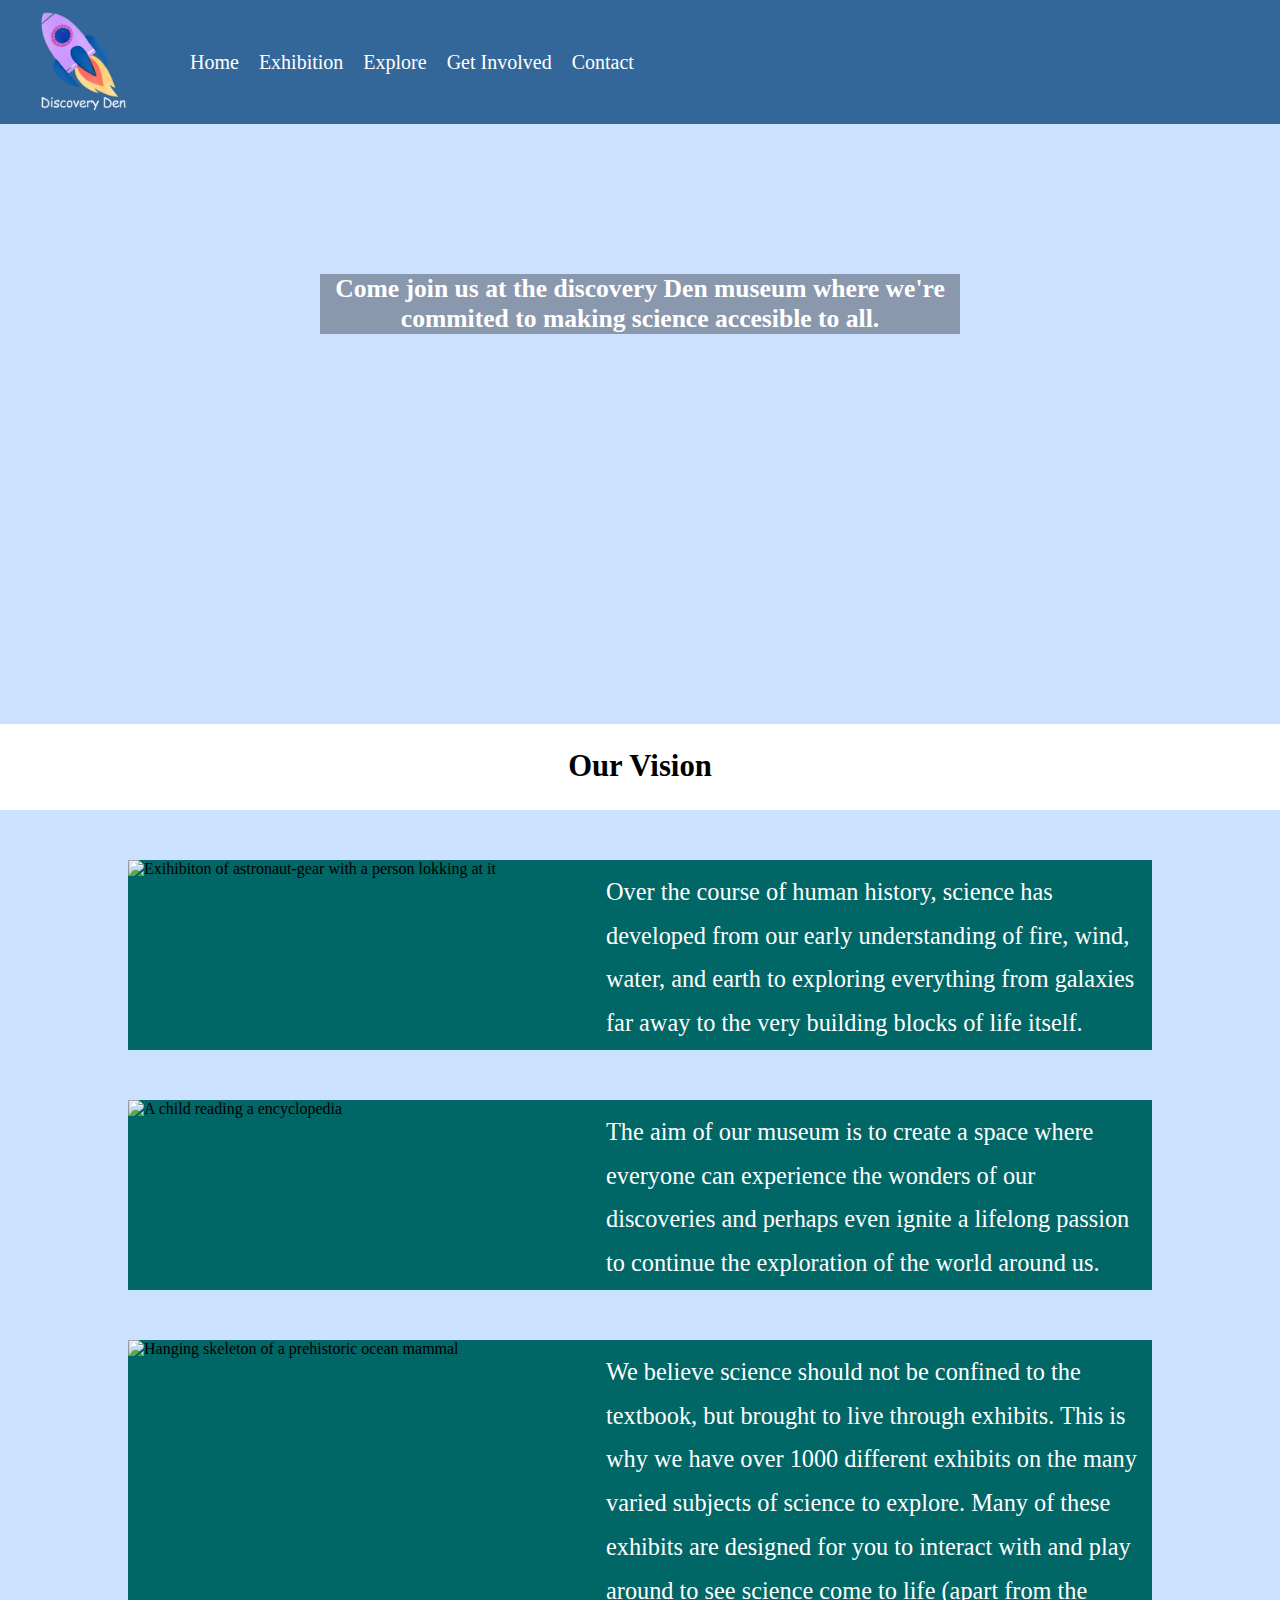
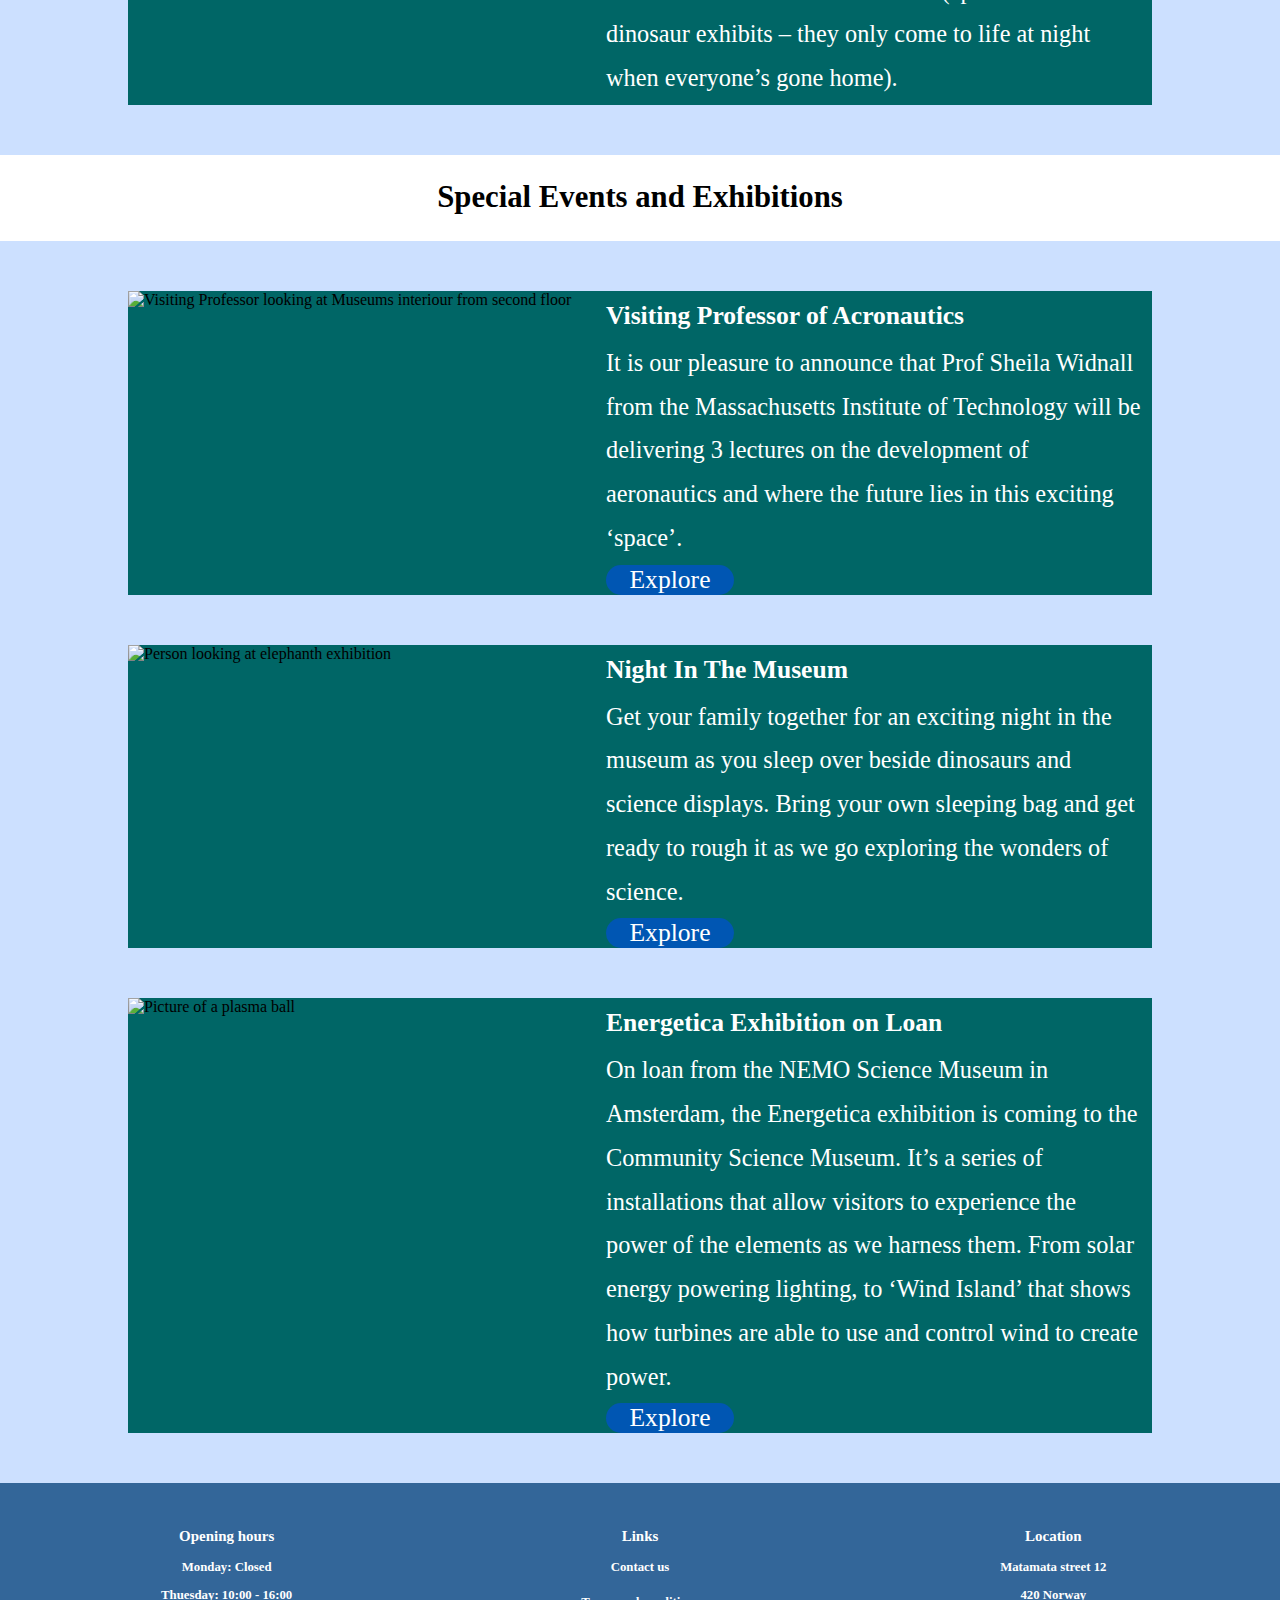
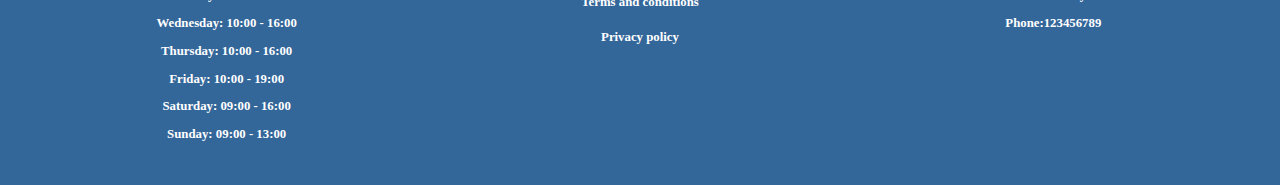
==== commit 0ea86ea9: "hopefully last fix" ====
--- a/index.html
+++ b/index.html
@@ -4,7 +4,7 @@
     <meta charset="UTF-8">
     <meta name="viewport" content="width=device-width, initial-scale=1.0">
     <title>Discovery Den</title>
-    <link rel="stylesheet" href="/Css/index.css">
+    <link rel="stylesheet" href="index.css">
     <link rel="icon" href="/images/Logo.png">
     <script src="https://kit.fontawesome.com/71af401eab.js" crossorigin="anonymous"></script>
 </head>
--- a/index.css
+++ b/index.css
@@ -0,0 +1,206 @@
+@import url(styles.css);
+
+.banner {
+    position: relative;
+    background-image: url(/images/exhibition-1863344_1920.jpg);
+    width: 100%;
+    height: 600px;
+    background-size: cover;
+    color: white;
+    text-align: center;
+    background-position: 0 30%;
+    z-index: 1;
+}
+
+.banner-content {
+    position: absolute;
+    top: 30%;
+    left: 50%;
+    transform: translate(-50%, -50%);
+    padding: 0;
+    background-color: rgba(0, 0, 0, 0.323);/*change color*/
+    max-width: 50%;
+}
+
+.banner-content h1 {
+    font-size: 2vw;
+    margin: 0;
+}
+
+.content-box {
+    position: relative;
+    display: flex;
+    max-width: 80%;
+    background-color: #006666;
+    margin: 0 auto;
+    margin-bottom: 50px;
+}
+
+.image-container {
+    display: flex;
+}
+
+.image-container img {
+    display: block;
+    width: 35vw;
+    height: auto;
+    object-fit: cover;
+}
+
+.text-container {
+    flex: 1;
+    display: flex;
+    flex-direction: column;
+    color: white;
+    padding-right: 10px ;
+    padding-left: 30px;
+}
+
+main h3 {
+    font-size: 2vw;
+    margin-top: 10px;
+    margin-bottom: 0;
+}
+
+main p {
+    width: 100%;
+    margin-top: 10px;
+    font-size: 1.9vw;
+    line-height: 1.8;
+    margin-bottom: 5px;
+}
+
+.explore-button {
+    display: flex;
+    justify-content: center;
+    align-items: center;
+    color: white;
+    background-color: #0056b3;
+    border: none;
+    cursor: pointer;
+    transition: background-color 0.3s ease;
+    text-decoration: none;
+    width: 10vw;
+    font-size: 2vw;
+    border-radius: 50px;
+}
+
+.explore-button:hover {
+    background-color: #0760d4;
+}
+
+@media screen and (max-width: 1000px) {
+    .banner-content {
+        top: 40%;
+    }
+    .banner-content h1 {
+        font-size: 6vw;
+        margin: 0;
+    }
+    main h3 {
+        font-size: 5vw;
+        margin: 0 0 2px 2px;
+        text-align: center;
+    }
+    main p {
+        font-size: 4vw;
+        padding-left: 2px;
+    }
+    .content-box{
+        margin-bottom: 20px;
+        width: 90%;
+    }
+    .image-container img {
+        max-width: 100%;
+        margin: 0;
+        height: auto;
+    }
+    .explore-button {
+        margin: 5px;
+        font-size: 20px;
+        margin: 20px auto;
+        width: 100px;
+    }
+    .text-container {
+        margin: 0;
+        padding: 0;
+        width: 100%;
+    }
+    .image-container img {
+        height: 90%;
+        width: 100%;
+    }
+    .content-box {
+        flex-direction: column;
+    }
+}
+
+@media screen and (max-width: 400px) {
+    .content-box {
+        margin-bottom: 20px;
+    }
+}
+
+
+/*@media screen and (max-width: 1265px) {
+    .banner { 
+        height: 400px;
+    }
+    .image-container img {
+        width: 400px;
+        height: 600px;
+    }
+}
+
+@media screen and (max-width: 1090px) {
+    .content-box{
+        max-width:80%;
+    }
+    .image-container img {
+        width: 350px;
+        height: 500px;
+    }
+}
+
+@media screen and (max-width: 900px) {
+    .banner { 
+        height: 300px;
+    }
+    .image-container img {
+        width: 340px;
+        height: 420px;   
+    }
+    .text-container {
+        padding-left: 10px;
+    }
+}
+
+@media screen and (max-width: 750px) {
+    .content-box {
+        margin-bottom: 20px;
+    }
+    .image-container img {
+        width: 240px;
+        height: 320px;
+    }
+}
+
+@media screen and (max-width: 600px) {
+    .banner { 
+        height: 200px;
+    }
+    .image-container img {
+        width: 200px;
+        height: 280px;
+    }
+}
+
+@media screen and (max-width: 450px) {
+    .banner { 
+        height: 150px;
+    }
+    .image-container img {
+        width: 150px;
+        height: 200px;
+    }
+}